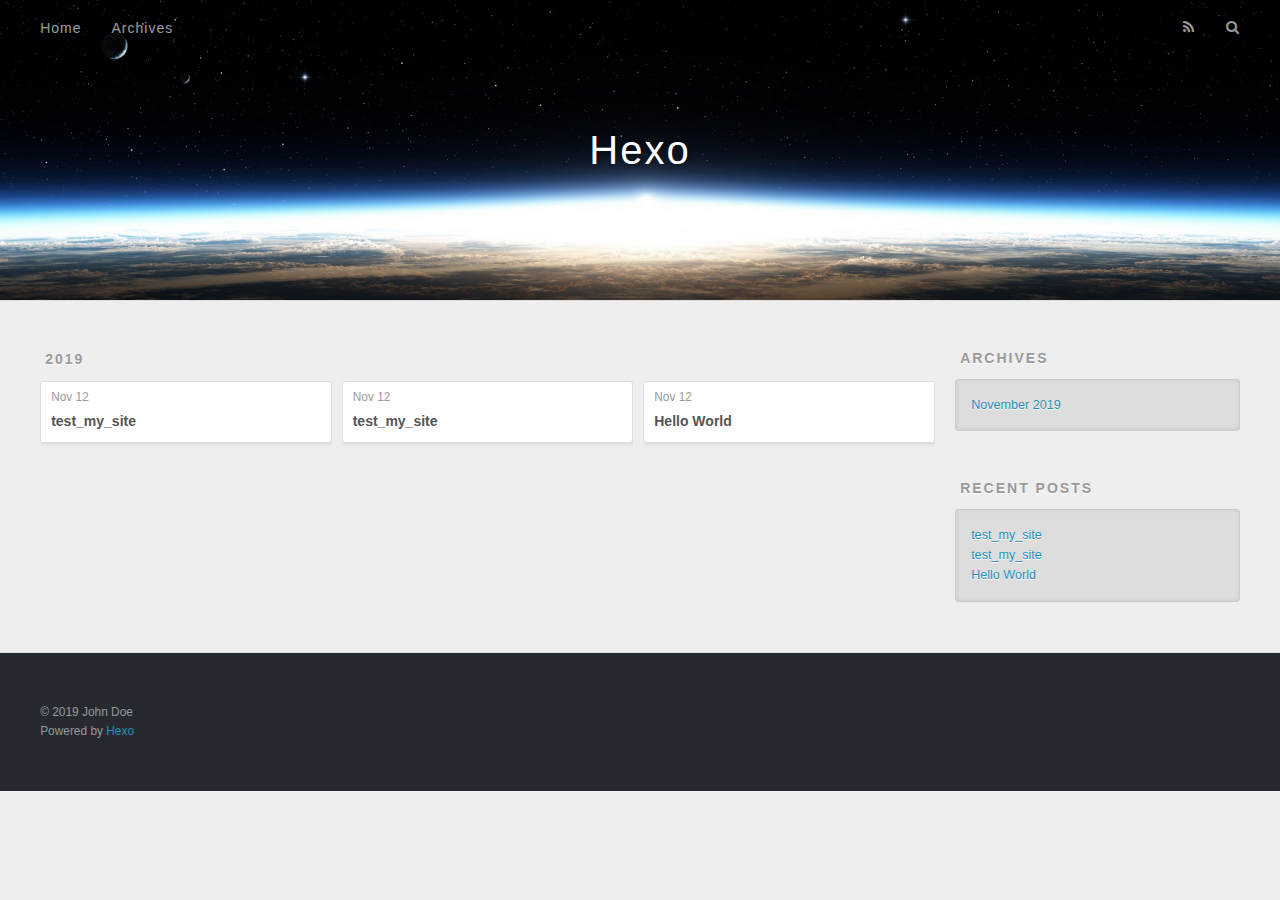
==== archives/index.html @ 9171f2c6 "Site updated: 2019-11-12 21:00:38" ====
<!DOCTYPE html>
<html>
<head>
  <meta charset="utf-8">
  

  
  <title>Archives | Hexo</title>
  <meta name="viewport" content="width=device-width, initial-scale=1, maximum-scale=1">
  <meta property="og:type" content="website">
<meta property="og:title" content="Hexo">
<meta property="og:url" content="http:&#x2F;&#x2F;yoursite.com&#x2F;archives&#x2F;index.html">
<meta property="og:site_name" content="Hexo">
<meta property="og:locale" content="en">
<meta name="twitter:card" content="summary">
  
    <link rel="alternate" href="/atom.xml" title="Hexo" type="application/atom+xml">
  
  
    <link rel="icon" href="/favicon.png">
  
  
    <link href="//fonts.googleapis.com/css?family=Source+Code+Pro" rel="stylesheet" type="text/css">
  
  <link rel="stylesheet" href="/css/style.css">
</head>

<body>
  <div id="container">
    <div id="wrap">
      <header id="header">
  <div id="banner"></div>
  <div id="header-outer" class="outer">
    <div id="header-title" class="inner">
      <h1 id="logo-wrap">
        <a href="/" id="logo">Hexo</a>
      </h1>
      
    </div>
    <div id="header-inner" class="inner">
      <nav id="main-nav">
        <a id="main-nav-toggle" class="nav-icon"></a>
        
          <a class="main-nav-link" href="/">Home</a>
        
          <a class="main-nav-link" href="/archives">Archives</a>
        
      </nav>
      <nav id="sub-nav">
        
          <a id="nav-rss-link" class="nav-icon" href="/atom.xml" title="RSS Feed"></a>
        
        <a id="nav-search-btn" class="nav-icon" title="Search"></a>
      </nav>
      <div id="search-form-wrap">
        <form action="//google.com/search" method="get" accept-charset="UTF-8" class="search-form"><input type="search" name="q" class="search-form-input" placeholder="Search"><button type="submit" class="search-form-submit">&#xF002;</button><input type="hidden" name="sitesearch" value="http://yoursite.com"></form>
      </div>
    </div>
  </div>
</header>
      <div class="outer">
        <section id="main">
  
  
    
    
      
      
      <section class="archives-wrap">
        <div class="archive-year-wrap">
          <a href="/archives/2019" class="archive-year">2019</a>
        </div>
        <div class="archives">
    
    <article class="archive-article archive-type-post">
  <div class="archive-article-inner">
    <header class="archive-article-header">
      <a href="/2019/11/12/test-my-site-1/" class="archive-article-date">
  <time datetime="2019-11-12T12:51:30.000Z" itemprop="datePublished">Nov 12</time>
</a>
      
  
    <h1 itemprop="name">
      <a class="archive-article-title" href="/2019/11/12/test-my-site-1/">test_my_site</a>
    </h1>
  

    </header>
  </div>
</article>
  
    
    
    <article class="archive-article archive-type-post">
  <div class="archive-article-inner">
    <header class="archive-article-header">
      <a href="/2019/11/12/test-my-site/" class="archive-article-date">
  <time datetime="2019-11-12T12:20:41.000Z" itemprop="datePublished">Nov 12</time>
</a>
      
  
    <h1 itemprop="name">
      <a class="archive-article-title" href="/2019/11/12/test-my-site/">test_my_site</a>
    </h1>
  

    </header>
  </div>
</article>
  
    
    
    <article class="archive-article archive-type-post">
  <div class="archive-article-inner">
    <header class="archive-article-header">
      <a href="/2019/11/12/hello-world/" class="archive-article-date">
  <time datetime="2019-11-12T12:18:09.065Z" itemprop="datePublished">Nov 12</time>
</a>
      
  
    <h1 itemprop="name">
      <a class="archive-article-title" href="/2019/11/12/hello-world/">Hello World</a>
    </h1>
  

    </header>
  </div>
</article>
  
  
    </div></section>
  


</section>
        
          <aside id="sidebar">
  
    

  
    

  
    
  
    
  <div class="widget-wrap">
    <h3 class="widget-title">Archives</h3>
    <div class="widget">
      <ul class="archive-list"><li class="archive-list-item"><a class="archive-list-link" href="/archives/2019/11/">November 2019</a></li></ul>
    </div>
  </div>


  
    
  <div class="widget-wrap">
    <h3 class="widget-title">Recent Posts</h3>
    <div class="widget">
      <ul>
        
          <li>
            <a href="/2019/11/12/test-my-site-1/">test_my_site</a>
          </li>
        
          <li>
            <a href="/2019/11/12/test-my-site/">test_my_site</a>
          </li>
        
          <li>
            <a href="/2019/11/12/hello-world/">Hello World</a>
          </li>
        
      </ul>
    </div>
  </div>

  
</aside>
        
      </div>
      <footer id="footer">
  
  <div class="outer">
    <div id="footer-info" class="inner">
      &copy; 2019 John Doe<br>
      Powered by <a href="http://hexo.io/" target="_blank">Hexo</a>
    </div>
  </div>
</footer>
    </div>
    <nav id="mobile-nav">
  
    <a href="/" class="mobile-nav-link">Home</a>
  
    <a href="/archives" class="mobile-nav-link">Archives</a>
  
</nav>
    

<script src="//ajax.googleapis.com/ajax/libs/jquery/2.0.3/jquery.min.js"></script>


  <link rel="stylesheet" href="/fancybox/jquery.fancybox.css">
  <script src="/fancybox/jquery.fancybox.pack.js"></script>


<script src="/js/script.js"></script>



  </div>
</body>
</html>
---- css/style.css ----
body {
  width: 100%;
}
body:before,
body:after {
  content: "";
  display: table;
}
body:after {
  clear: both;
}
html,
body,
div,
span,
applet,
object,
iframe,
h1,
h2,
h3,
h4,
h5,
h6,
p,
blockquote,
pre,
a,
abbr,
acronym,
address,
big,
cite,
code,
del,
dfn,
em,
img,
ins,
kbd,
q,
s,
samp,
small,
strike,
strong,
sub,
sup,
tt,
var,
dl,
dt,
dd,
ol,
ul,
li,
fieldset,
form,
label,
legend,
table,
caption,
tbody,
tfoot,
thead,
tr,
th,
td {
  margin: 0;
  padding: 0;
  border: 0;
  outline: 0;
  font-weight: inherit;
  font-style: inherit;
  font-family: inherit;
  font-size: 100%;
  vertical-align: baseline;
}
body {
  line-height: 1;
  color: #000;
  background: #fff;
}
ol,
ul {
  list-style: none;
}
table {
  border-collapse: separate;
  border-spacing: 0;
  vertical-align: middle;
}
caption,
th,
td {
  text-align: left;
  font-weight: normal;
  vertical-align: middle;
}
a img {
  border: none;
}
input,
button {
  margin: 0;
  padding: 0;
}
input::-moz-focus-inner,
button::-moz-focus-inner {
  border: 0;
  padding: 0;
}
@font-face {
  font-family: FontAwesome;
  font-style: normal;
  font-weight: normal;
  src: url("fonts/fontawesome-webfont.eot?v=#4.0.3");
  src: url("fonts/fontawesome-webfont.eot?#iefix&v=#4.0.3") format("embedded-opentype"), url("fonts/fontawesome-webfont.woff?v=#4.0.3") format("woff"), url("fonts/fontawesome-webfont.ttf?v=#4.0.3") format("truetype"), url("fonts/fontawesome-webfont.svg#fontawesomeregular?v=#4.0.3") format("svg");
}
html,
body,
#container {
  height: 100%;
}
body {
  background: #eee;
  font: 14px -apple-system, BlinkMacSystemFont, "Segoe UI", "Roboto", "Oxygen", "Ubuntu", "Cantarell", "Fira Sans", "Droid Sans", "Helvetica Neue", sans-serif;
  -webkit-text-size-adjust: 100%;
}
.outer {
  max-width: 1220px;
  margin: 0 auto;
  padding: 0 20px;
}
.outer:before,
.outer:after {
  content: "";
  display: table;
}
.outer:after {
  clear: both;
}
.inner {
  display: inline;
  float: left;
  width: 98.33333333333333%;
  margin: 0 0.833333333333333%;
}
.left,
.alignleft {
  float: left;
}
.right,
.alignright {
  float: right;
}
.clear {
  clear: both;
}
#container {
  position: relative;
}
.mobile-nav-on {
  overflow: hidden;
}
#wrap {
  height: 100%;
  width: 100%;
  position: absolute;
  top: 0;
  left: 0;
  -webkit-transition: 0.2s ease-out;
  -moz-transition: 0.2s ease-out;
  -ms-transition: 0.2s ease-out;
  transition: 0.2s ease-out;
  z-index: 1;
  background: #eee;
}
.mobile-nav-on #wrap {
  left: 280px;
}
@media screen and (min-width: 768px) {
  #main {
    display: inline;
    float: left;
    width: 73.33333333333333%;
    margin: 0 0.833333333333333%;
  }
}
.article-date,
.article-category-link,
.archive-year,
.widget-title {
  text-decoration: none;
  text-transform: uppercase;
  letter-spacing: 2px;
  color: #999;
  margin-bottom: 1em;
  margin-left: 5px;
  line-height: 1em;
  text-shadow: 0 1px #fff;
  font-weight: bold;
}
.article-inner,
.archive-article-inner {
  background: #fff;
  -webkit-box-shadow: 1px 2px 3px #ddd;
  box-shadow: 1px 2px 3px #ddd;
  border: 1px solid #ddd;
  border-radius: 3px;
}
.article-entry h1,
.widget h1 {
  font-size: 2em;
}
.article-entry h2,
.widget h2 {
  font-size: 1.5em;
}
.article-entry h3,
.widget h3 {
  font-size: 1.3em;
}
.article-entry h4,
.widget h4 {
  font-size: 1.2em;
}
.article-entry h5,
.widget h5 {
  font-size: 1em;
}
.article-entry h6,
.widget h6 {
  font-size: 1em;
  color: #999;
}
.article-entry hr,
.widget hr {
  border: 1px dashed #ddd;
}
.article-entry strong,
.widget strong {
  font-weight: bold;
}
.article-entry em,
.widget em,
.article-entry cite,
.widget cite {
  font-style: italic;
}
.article-entry sup,
.widget sup,
.article-entry sub,
.widget sub {
  font-size: 0.75em;
  line-height: 0;
  position: relative;
  vertical-align: baseline;
}
.article-entry sup,
.widget sup {
  top: -0.5em;
}
.article-entry sub,
.widget sub {
  bottom: -0.2em;
}
.article-entry small,
.widget small {
  font-size: 0.85em;
}
.article-entry acronym,
.widget acronym,
.article-entry abbr,
.widget abbr {
  border-bottom: 1px dotted;
}
.article-entry ul,
.widget ul,
.article-entry ol,
.widget ol,
.article-entry dl,
.widget dl {
  margin: 0 20px;
  line-height: 1.6em;
}
.article-entry ul ul,
.widget ul ul,
.article-entry ol ul,
.widget ol ul,
.article-entry ul ol,
.widget ul ol,
.article-entry ol ol,
.widget ol ol {
  margin-top: 0;
  margin-bottom: 0;
}
.article-entry ul,
.widget ul {
  list-style: disc;
}
.article-entry ol,
.widget ol {
  list-style: decimal;
}
.article-entry dt,
.widget dt {
  font-weight: bold;
}
#header {
  height: 300px;
  position: relative;
  border-bottom: 1px solid #ddd;
}
#header:before,
#header:after {
  content: "";
  position: absolute;
  left: 0;
  right: 0;
  height: 40px;
}
#header:before {
  top: 0;
  background: -webkit-linear-gradient(rgba(0,0,0,0.2), transparent);
  background: -moz-linear-gradient(rgba(0,0,0,0.2), transparent);
  background: -ms-linear-gradient(rgba(0,0,0,0.2), transparent);
  background: linear-gradient(rgba(0,0,0,0.2), transparent);
}
#header:after {
  bottom: 0;
  background: -webkit-linear-gradient(transparent, rgba(0,0,0,0.2));
  background: -moz-linear-gradient(transparent, rgba(0,0,0,0.2));
  background: -ms-linear-gradient(transparent, rgba(0,0,0,0.2));
  background: linear-gradient(transparent, rgba(0,0,0,0.2));
}
#header-outer {
  height: 100%;
  position: relative;
}
#header-inner {
  position: relative;
  overflow: hidden;
}
#banner {
  position: absolute;
  top: 0;
  left: 0;
  width: 100%;
  height: 100%;
  background: url("images/banner.jpg") center #000;
  -webkit-background-size: cover;
  -moz-background-size: cover;
  background-size: cover;
  z-index: -1;
}
#header-title {
  text-align: center;
  height: 40px;
  position: absolute;
  top: 50%;
  left: 0;
  margin-top: -20px;
}
#logo,
#subtitle {
  text-decoration: none;
  color: #fff;
  font-weight: 300;
  text-shadow: 0 1px 4px rgba(0,0,0,0.3);
}
#logo {
  font-size: 40px;
  line-height: 40px;
  letter-spacing: 2px;
}
#subtitle {
  font-size: 16px;
  line-height: 16px;
  letter-spacing: 1px;
}
#subtitle-wrap {
  margin-top: 16px;
}
#main-nav {
  float: left;
  margin-left: -15px;
}
.nav-icon,
.main-nav-link {
  float: left;
  color: #fff;
  opacity: 0.6;
  text-decoration: none;
  text-shadow: 0 1px rgba(0,0,0,0.2);
  -webkit-transition: opacity 0.2s;
  -moz-transition: opacity 0.2s;
  -ms-transition: opacity 0.2s;
  transition: opacity 0.2s;
  display: block;
  padding: 20px 15px;
}
.nav-icon:hover,
.main-nav-link:hover {
  opacity: 1;
}
.nav-icon {
  font-family: FontAwesome;
  text-align: center;
  font-size: 14px;
  width: 14px;
  height: 14px;
  padding: 20px 15px;
  position: relative;
  cursor: pointer;
}
.main-nav-link {
  font-weight: 300;
  letter-spacing: 1px;
}
@media screen and (max-width: 479px) {
  .main-nav-link {
    display: none;
  }
}
#main-nav-toggle {
  display: none;
}
#main-nav-toggle:before {
  content: "\f0c9";
}
@media screen and (max-width: 479px) {
  #main-nav-toggle {
    display: block;
  }
}
#sub-nav {
  float: right;
  margin-right: -15px;
}
#nav-rss-link:before {
  content: "\f09e";
}
#nav-search-btn:before {
  content: "\f002";
}
#search-form-wrap {
  position: absolute;
  top: 15px;
  width: 150px;
  height: 30px;
  right: -150px;
  opacity: 0;
  -webkit-transition: 0.2s ease-out;
  -moz-transition: 0.2s ease-out;
  -ms-transition: 0.2s ease-out;
  transition: 0.2s ease-out;
}
#search-form-wrap.on {
  opacity: 1;
  right: 0;
}
@media screen and (max-width: 479px) {
  #search-form-wrap {
    width: 100%;
    right: -100%;
  }
}
.search-form {
  position: absolute;
  top: 0;
  left: 0;
  right: 0;
  background: #fff;
  padding: 5px 15px;
  border-radius: 15px;
  -webkit-box-shadow: 0 0 10px rgba(0,0,0,0.3);
  box-shadow: 0 0 10px rgba(0,0,0,0.3);
}
.search-form-input {
  border: none;
  background: none;
  color: #555;
  width: 100%;
  font: 13px -apple-system, BlinkMacSystemFont, "Segoe UI", "Roboto", "Oxygen", "Ubuntu", "Cantarell", "Fira Sans", "Droid Sans", "Helvetica Neue", sans-serif;
  outline: none;
}
.search-form-input::-webkit-search-results-decoration,
.search-form-input::-webkit-search-cancel-button {
  -webkit-appearance: none;
}
.search-form-submit {
  position: absolute;
  top: 50%;
  right: 10px;
  margin-top: -7px;
  font: 13px FontAwesome;
  border: none;
  background: none;
  color: #bbb;
  cursor: pointer;
}
.search-form-submit:hover,
.search-form-submit:focus {
  color: #777;
}
.article {
  margin: 50px 0;
}
.article-inner {
  overflow: hidden;
}
.article-meta:before,
.article-meta:after {
  content: "";
  display: table;
}
.article-meta:after {
  clear: both;
}
.article-date {
  float: left;
}
.article-category {
  float: left;
  line-height: 1em;
  color: #ccc;
  text-shadow: 0 1px #fff;
  margin-left: 8px;
}
.article-category:before {
  content: "\2022";
}
.article-category-link {
  margin: 0 12px 1em;
}
.article-header {
  padding: 20px 20px 0;
}
.article-title {
  text-decoration: none;
  font-size: 2em;
  font-weight: bold;
  color: #555;
  line-height: 1.1em;
  -webkit-transition: color 0.2s;
  -moz-transition: color 0.2s;
  -ms-transition: color 0.2s;
  transition: color 0.2s;
}
a.article-title:hover {
  color: #258fb8;
}
.article-entry {
  color: #555;
  padding: 0 20px;
}
.article-entry:before,
.article-entry:after {
  content: "";
  display: table;
}
.article-entry:after {
  clear: both;
}
.article-entry p,
.article-entry table {
  line-height: 1.6em;
  margin: 1.6em 0;
}
.article-entry h1,
.article-entry h2,
.article-entry h3,
.article-entry h4,
.article-entry h5,
.article-entry h6 {
  font-weight: bold;
}
.article-entry h1,
.article-entry h2,
.article-entry h3,
.article-entry h4,
.article-entry h5,
.article-entry h6 {
  line-height: 1.1em;
  margin: 1.1em 0;
}
.article-entry a {
  color: #258fb8;
  text-decoration: none;
}
.article-entry a:hover {
  text-decoration: underline;
}
.article-entry ul,
.article-entry ol,
.article-entry dl {
  margin-top: 1.6em;
  margin-bottom: 1.6em;
}
.article-entry img,
.article-entry video {
  max-width: 100%;
  height: auto;
  display: block;
  margin: auto;
}
.article-entry iframe {
  border: none;
}
.article-entry table {
  width: 100%;
  border-collapse: collapse;
  border-spacing: 0;
}
.article-entry th {
  font-weight: bold;
  border-bottom: 3px solid #ddd;
  padding-bottom: 0.5em;
}
.article-entry td {
  border-bottom: 1px solid #ddd;
  padding: 10px 0;
}
.article-entry blockquote {
  font-family: Georgia, "Times New Roman", serif;
  font-size: 1.4em;
  margin: 1.6em 20px;
  text-align: center;
}
.article-entry blockquote footer {
  font-size: 14px;
  margin: 1.6em 0;
  font-family: -apple-system, BlinkMacSystemFont, "Segoe UI", "Roboto", "Oxygen", "Ubuntu", "Cantarell", "Fira Sans", "Droid Sans", "Helvetica Neue", sans-serif;
}
.article-entry blockquote footer cite:before {
  content: "—";
  padding: 0 0.5em;
}
.article-entry .pullquote {
  text-align: left;
  width: 45%;
  margin: 0;
}
.article-entry .pullquote.left {
  margin-left: 0.5em;
  margin-right: 1em;
}
.article-entry .pullquote.right {
  margin-right: 0.5em;
  margin-left: 1em;
}
.article-entry .caption {
  color: #999;
  display: block;
  font-size: 0.9em;
  margin-top: 0.5em;
  position: relative;
  text-align: center;
}
.article-entry .video-container {
  position: relative;
  padding-top: 56.25%;
  height: 0;
  overflow: hidden;
}
.article-entry .video-container iframe,
.article-entry .video-container object,
.article-entry .video-container embed {
  position: absolute;
  top: 0;
  left: 0;
  width: 100%;
  height: 100%;
  margin-top: 0;
}
.article-more-link a {
  display: inline-block;
  line-height: 1em;
  padding: 6px 15px;
  border-radius: 15px;
  background: #eee;
  color: #999;
  text-shadow: 0 1px #fff;
  text-decoration: none;
}
.article-more-link a:hover {
  background: #258fb8;
  color: #fff;
  text-decoration: none;
  text-shadow: 0 1px #1e7293;
}
.article-footer {
  font-size: 0.85em;
  line-height: 1.6em;
  border-top: 1px solid #ddd;
  padding-top: 1.6em;
  margin: 0 20px 20px;
}
.article-footer:before,
.article-footer:after {
  content: "";
  display: table;
}
.article-footer:after {
  clear: both;
}
.article-footer a {
  color: #999;
  text-decoration: none;
}
.article-footer a:hover {
  color: #555;
}
.article-tag-list-item {
  float: left;
  margin-right: 10px;
}
.article-tag-list-link:before {
  content: "#";
}
.article-comment-link {
  float: right;
}
.article-comment-link:before {
  content: "\f075";
  font-family: FontAwesome;
  padding-right: 8px;
}
.article-share-link {
  cursor: pointer;
  float: right;
  margin-left: 20px;
}
.article-share-link:before {
  content: "\f064";
  font-family: FontAwesome;
  padding-right: 6px;
}
#article-nav {
  position: relative;
}
#article-nav:before,
#article-nav:after {
  content: "";
  display: table;
}
#article-nav:after {
  clear: both;
}
@media screen and (min-width: 768px) {
  #article-nav {
    margin: 50px 0;
  }
  #article-nav:before {
    width: 8px;
    height: 8px;
    position: absolute;
    top: 50%;
    left: 50%;
    margin-top: -4px;
    margin-left: -4px;
    content: "";
    border-radius: 50%;
    background: #ddd;
    -webkit-box-shadow: 0 1px 2px #fff;
    box-shadow: 0 1px 2px #fff;
  }
}
.article-nav-link-wrap {
  text-decoration: none;
  text-shadow: 0 1px #fff;
  color: #999;
  -webkit-box-sizing: border-box;
  -moz-box-sizing: border-box;
  box-sizing: border-box;
  margin-top: 50px;
  text-align: center;
  display: block;
}
.article-nav-link-wrap:hover {
  color: #555;
}
@media screen and (min-width: 768px) {
  .article-nav-link-wrap {
    width: 50%;
    margin-top: 0;
  }
}
@media screen and (min-width: 768px) {
  #article-nav-newer {
    float: left;
    text-align: right;
    padding-right: 20px;
  }
}
@media screen and (min-width: 768px) {
  #article-nav-older {
    float: right;
    text-align: left;
    padding-left: 20px;
  }
}
.article-nav-caption {
  text-transform: uppercase;
  letter-spacing: 2px;
  color: #ddd;
  line-height: 1em;
  font-weight: bold;
}
#article-nav-newer .article-nav-caption {
  margin-right: -2px;
}
.article-nav-title {
  font-size: 0.85em;
  line-height: 1.6em;
  margin-top: 0.5em;
}
.article-share-box {
  position: absolute;
  display: none;
  background: #fff;
  -webkit-box-shadow: 1px 2px 10px rgba(0,0,0,0.2);
  box-shadow: 1px 2px 10px rgba(0,0,0,0.2);
  border-radius: 3px;
  margin-left: -145px;
  overflow: hidden;
  z-index: 1;
}
.article-share-box.on {
  display: block;
}
.article-share-input {
  width: 100%;
  background: none;
  -webkit-box-sizing: border-box;
  -moz-box-sizing: border-box;
  box-sizing: border-box;
  font: 14px -apple-system, BlinkMacSystemFont, "Segoe UI", "Roboto", "Oxygen", "Ubuntu", "Cantarell", "Fira Sans", "Droid Sans", "Helvetica Neue", sans-serif;
  padding: 0 15px;
  color: #555;
  outline: none;
  border: 1px solid #ddd;
  border-radius: 3px 3px 0 0;
  height: 36px;
  line-height: 36px;
}
.article-share-links {
  background: #eee;
}
.article-share-links:before,
.article-share-links:after {
  content: "";
  display: table;
}
.article-share-links:after {
  clear: both;
}
.article-share-twitter,
.article-share-facebook,
.article-share-pinterest,
.article-share-google {
  width: 50px;
  height: 36px;
  display: block;
  float: left;
  position: relative;
  color: #999;
  text-shadow: 0 1px #fff;
}
.article-share-twitter:before,
.article-share-facebook:before,
.article-share-pinterest:before,
.article-share-google:before {
  font-size: 20px;
  font-family: FontAwesome;
  width: 20px;
  height: 20px;
  position: absolute;
  top: 50%;
  left: 50%;
  margin-top: -10px;
  margin-left: -10px;
  text-align: center;
}
.article-share-twitter:hover,
.article-share-facebook:hover,
.article-share-pinterest:hover,
.article-share-google:hover {
  color: #fff;
}
.article-share-twitter:before {
  content: "\f099";
}
.article-share-twitter:hover {
  background: #00aced;
  text-shadow: 0 1px #008abe;
}
.article-share-facebook:before {
  content: "\f09a";
}
.article-share-facebook:hover {
  background: #3b5998;
  text-shadow: 0 1px #2f477a;
}
.article-share-pinterest:before {
  content: "\f0d2";
}
.article-share-pinterest:hover {
  background: #cb2027;
  text-shadow: 0 1px #a21a1f;
}
.article-share-google:before {
  content: "\f0d5";
}
.article-share-google:hover {
  background: #dd4b39;
  text-shadow: 0 1px #be3221;
}
.article-gallery {
  background: #000;
  position: relative;
}
.article-gallery-photos {
  position: relative;
  overflow: hidden;
}
.article-gallery-img {
  display: none;
  max-width: 100%;
}
.article-gallery-img:first-child {
  display: block;
}
.article-gallery-img.loaded {
  position: absolute;
  display: block;
}
.article-gallery-img img {
  display: block;
  max-width: 100%;
  margin: 0 auto;
}
#comments {
  background: #fff;
  -webkit-box-shadow: 1px 2px 3px #ddd;
  box-shadow: 1px 2px 3px #ddd;
  padding: 20px;
  border: 1px solid #ddd;
  border-radius: 3px;
  margin: 50px 0;
}
#comments a {
  color: #258fb8;
}
.archives-wrap {
  margin: 50px 0;
}
.archives:before,
.archives:after {
  content: "";
  display: table;
}
.archives:after {
  clear: both;
}
.archive-year-wrap {
  margin-bottom: 1em;
}
.archives {
  -webkit-column-gap: 10px;
  -moz-column-gap: 10px;
  column-gap: 10px;
}
@media screen and (min-width: 480px) and (max-width: 767px) {
  .archives {
    -webkit-column-count: 2;
    -moz-column-count: 2;
    column-count: 2;
  }
}
@media screen and (min-width: 768px) {
  .archives {
    -webkit-column-count: 3;
    -moz-column-count: 3;
    column-count: 3;
  }
}
.archive-article {
  -webkit-column-break-inside: avoid;
  page-break-inside: avoid;
  overflow: hidden;
  break-inside: avoid-column;
}
.archive-article-inner {
  padding: 10px;
  margin-bottom: 15px;
}
.archive-article-title {
  text-decoration: none;
  font-weight: bold;
  color: #555;
  -webkit-transition: color 0.2s;
  -moz-transition: color 0.2s;
  -ms-transition: color 0.2s;
  transition: color 0.2s;
  line-height: 1.6em;
}
.archive-article-title:hover {
  color: #258fb8;
}
.archive-article-footer {
  margin-top: 1em;
}
.archive-article-date {
  color: #999;
  text-decoration: none;
  font-size: 0.85em;
  line-height: 1em;
  margin-bottom: 0.5em;
  display: block;
}
#page-nav {
  margin: 50px auto;
  background: #fff;
  -webkit-box-shadow: 1px 2px 3px #ddd;
  box-shadow: 1px 2px 3px #ddd;
  border: 1px solid #ddd;
  border-radius: 3px;
  text-align: center;
  color: #999;
  overflow: hidden;
}
#page-nav:before,
#page-nav:after {
  content: "";
  display: table;
}
#page-nav:after {
  clear: both;
}
#page-nav a,
#page-nav span {
  padding: 10px 20px;
  line-height: 1;
  height: 2ex;
}
#page-nav a {
  color: #999;
  text-decoration: none;
}
#page-nav a:hover {
  background: #999;
  color: #fff;
}
#page-nav .prev {
  float: left;
}
#page-nav .next {
  float: right;
}
#page-nav .page-number {
  display: inline-block;
}
@media screen and (max-width: 479px) {
  #page-nav .page-number {
    display: none;
  }
}
#page-nav .current {
  color: #555;
  font-weight: bold;
}
#page-nav .space {
  color: #ddd;
}
#footer {
  background: #262a30;
  padding: 50px 0;
  border-top: 1px solid #ddd;
  color: #999;
}
#footer a {
  color: #258fb8;
  text-decoration: none;
}
#footer a:hover {
  text-decoration: underline;
}
#footer-info {
  line-height: 1.6em;
  font-size: 0.85em;
}
.article-entry pre,
.article-entry .highlight {
  background: #2d2d2d;
  margin: 0 -20px;
  padding: 15px 20px;
  border-style: solid;
  border-color: #ddd;
  border-width: 1px 0;
  overflow: auto;
  color: #ccc;
  line-height: 22.400000000000002px;
}
.article-entry .highlight .gutter pre,
.article-entry .gist .gist-file .gist-data .line-numbers {
  color: #666;
  font-size: 0.85em;
}
.article-entry pre,
.article-entry code {
  font-family: "Source Code Pro", Consolas, Monaco, Menlo, Consolas, monospace;
}
.article-entry code {
  background: #eee;
  text-shadow: 0 1px #fff;
  padding: 0 0.3em;
}
.article-entry pre code {
  background: none;
  text-shadow: none;
  padding: 0;
}
.article-entry .highlight pre {
  border: none;
  margin: 0;
  padding: 0;
}
.article-entry .highlight table {
  margin: 0;
  width: auto;
}
.article-entry .highlight td {
  border: none;
  padding: 0;
}
.article-entry .highlight figcaption {
  font-size: 0.85em;
  color: #999;
  line-height: 1em;
  margin-bottom: 1em;
}
.article-entry .highlight figcaption:before,
.article-entry .highlight figcaption:after {
  content: "";
  display: table;
}
.article-entry .highlight figcaption:after {
  clear: both;
}
.article-entry .highlight figcaption a {
  float: right;
}
.article-entry .highlight .gutter pre {
  text-align: right;
  padding-right: 20px;
}
.article-entry .highlight .line {
  height: 22.400000000000002px;
}
.article-entry .highlight .line.marked {
  background: #515151;
}
.article-entry .gist {
  margin: 0 -20px;
  border-style: solid;
  border-color: #ddd;
  border-width: 1px 0;
  background: #2d2d2d;
  padding: 15px 20px 15px 0;
}
.article-entry .gist .gist-file {
  border: none;
  font-family: "Source Code Pro", Consolas, Monaco, Menlo, Consolas, monospace;
  margin: 0;
}
.article-entry .gist .gist-file .gist-data {
  background: none;
  border: none;
}
.article-entry .gist .gist-file .gist-data .line-numbers {
  background: none;
  border: none;
  padding: 0 20px 0 0;
}
.article-entry .gist .gist-file .gist-data .line-data {
  padding: 0 !important;
}
.article-entry .gist .gist-file .highlight {
  margin: 0;
  padding: 0;
  border: none;
}
.article-entry .gist .gist-file .gist-meta {
  background: #2d2d2d;
  color: #999;
  font: 0.85em -apple-system, BlinkMacSystemFont, "Segoe UI", "Roboto", "Oxygen", "Ubuntu", "Cantarell", "Fira Sans", "Droid Sans", "Helvetica Neue", sans-serif;
  text-shadow: 0 0;
  padding: 0;
  margin-top: 1em;
  margin-left: 20px;
}
.article-entry .gist .gist-file .gist-meta a {
  color: #258fb8;
  font-weight: normal;
}
.article-entry .gist .gist-file .gist-meta a:hover {
  text-decoration: underline;
}
pre .comment,
pre .title {
  color: #999;
}
pre .variable,
pre .attribute,
pre .tag,
pre .regexp,
pre .ruby .constant,
pre .xml .tag .title,
pre .xml .pi,
pre .xml .doctype,
pre .html .doctype,
pre .css .id,
pre .css .class,
pre .css .pseudo {
  color: #f2777a;
}
pre .number,
pre .preprocessor,
pre .built_in,
pre .literal,
pre .params,
pre .constant {
  color: #f99157;
}
pre .class,
pre .ruby .class .title,
pre .css .rules .attribute {
  color: #9c9;
}
pre .string,
pre .value,
pre .inheritance,
pre .header,
pre .ruby .symbol,
pre .xml .cdata {
  color: #9c9;
}
pre .css .hexcolor {
  color: #6cc;
}
pre .function,
pre .python .decorator,
pre .python .title,
pre .ruby .function .title,
pre .ruby .title .keyword,
pre .perl .sub,
pre .javascript .title,
pre .coffeescript .title {
  color: #69c;
}
pre .keyword,
pre .javascript .function {
  color: #c9c;
}
@media screen and (max-width: 479px) {
  #mobile-nav {
    position: absolute;
    top: 0;
    left: 0;
    width: 280px;
    height: 100%;
    background: #191919;
    border-right: 1px solid #fff;
  }
}
@media screen and (max-width: 479px) {
  .mobile-nav-link {
    display: block;
    color: #999;
    text-decoration: none;
    padding: 15px 20px;
    font-weight: bold;
  }
  .mobile-nav-link:hover {
    color: #fff;
  }
}
@media screen and (min-width: 768px) {
  #sidebar {
    display: inline;
    float: left;
    width: 23.333333333333332%;
    margin: 0 0.833333333333333%;
  }
}
.widget-wrap {
  margin: 50px 0;
}
.widget {
  color: #777;
  text-shadow: 0 1px #fff;
  background: #ddd;
  -webkit-box-shadow: 0 -1px 4px #ccc inset;
  box-shadow: 0 -1px 4px #ccc inset;
  border: 1px solid #ccc;
  padding: 15px;
  border-radius: 3px;
}
.widget a {
  color: #258fb8;
  text-decoration: none;
}
.widget a:hover {
  text-decoration: underline;
}
.widget ul ul,
.widget ol ul,
.widget dl ul,
.widget ul ol,
.widget ol ol,
.widget dl ol,
.widget ul dl,
.widget ol dl,
.widget dl dl {
  margin-left: 15px;
  list-style: disc;
}
.widget {
  line-height: 1.6em;
  word-wrap: break-word;
  font-size: 0.9em;
}
.widget ul,
.widget ol {
  list-style: none;
  margin: 0;
}
.widget ul ul,
.widget ol ul,
.widget ul ol,
.widget ol ol {
  margin: 0 20px;
}
.widget ul ul,
.widget ol ul {
  list-style: disc;
}
.widget ul ol,
.widget ol ol {
  list-style: decimal;
}
.category-list-count,
.tag-list-count,
.archive-list-count {
  padding-left: 5px;
  color: #999;
  font-size: 0.85em;
}
.category-list-count:before,
.tag-list-count:before,
.archive-list-count:before {
  content: "(";
}
.category-list-count:after,
.tag-list-count:after,
.archive-list-count:after {
  content: ")";
}
.tagcloud a {
  margin-right: 5px;
  display: inline-block;
}
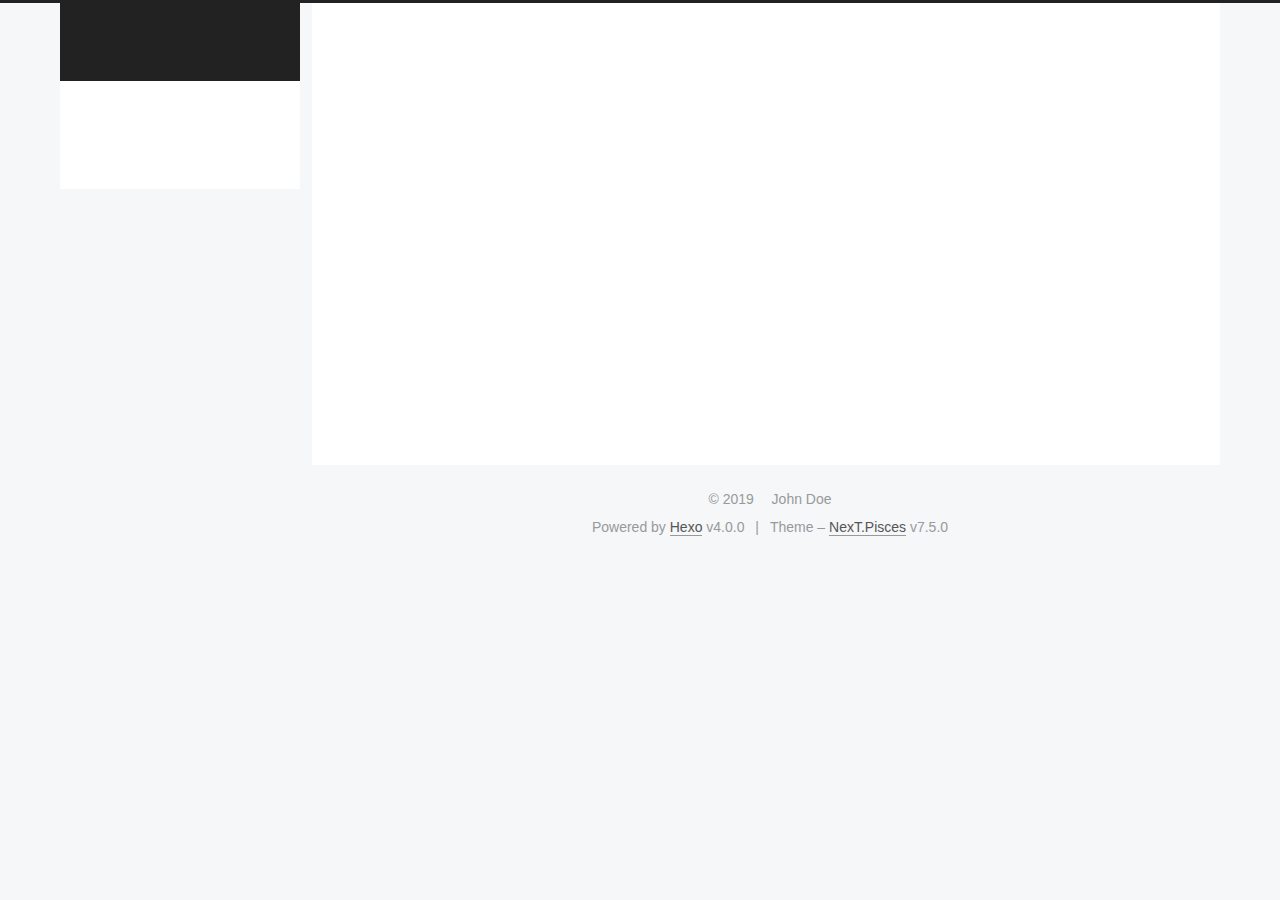
==== commit c298eb13: "Site updated: 2019-11-13 10:43:15" ====
--- a/archives/index.html
+++ b/archives/index.html
@@ -1,215 +1,386 @@
 <!DOCTYPE html>
-<html>
+<html lang="en">
 <head>
-  <meta charset="utf-8">
-  
-
-  
-  <title>Archives | Hexo</title>
-  <meta name="viewport" content="width=device-width, initial-scale=1, maximum-scale=1">
+  <meta charset="UTF-8">
+<meta name="viewport" content="width=device-width, initial-scale=1, maximum-scale=2">
+<meta name="theme-color" content="#222">
+<meta name="generator" content="Hexo 4.0.0">
+  <link rel="apple-touch-icon" sizes="180x180" href="/images/apple-touch-icon-next.png">
+  <link rel="icon" type="image/png" sizes="32x32" href="/images/favicon-32x32-next.png">
+  <link rel="icon" type="image/png" sizes="16x16" href="/images/favicon-16x16-next.png">
+  <link rel="mask-icon" href="/images/logo.svg" color="#222">
+  <link rel="alternate" href="/atom.xml" title="Hexo" type="application/atom+xml">
+
+<link rel="stylesheet" href="/css/main.css">
+
+
+<link rel="stylesheet" href="/lib/font-awesome/css/font-awesome.min.css">
+
+
+<script id="hexo-configurations">
+  var NexT = window.NexT || {};
+  var CONFIG = {
+    root: '/',
+    scheme: 'Pisces',
+    version: '7.5.0',
+    exturl: false,
+    sidebar: {"position":"left","display":"post","offset":12,"onmobile":false},
+    copycode: {"enable":false,"show_result":false,"style":null},
+    back2top: {"enable":true,"sidebar":false,"scrollpercent":false},
+    bookmark: {"enable":false,"color":"#222","save":"auto"},
+    fancybox: false,
+    mediumzoom: false,
+    lazyload: false,
+    pangu: false,
+    algolia: {
+      appID: '',
+      apiKey: '',
+      indexName: '',
+      hits: {"per_page":10},
+      labels: {"input_placeholder":"Search for Posts","hits_empty":"We didn't find any results for the search: ${query}","hits_stats":"${hits} results found in ${time} ms"}
+    },
+    localsearch: {"enable":false,"trigger":"auto","top_n_per_article":1,"unescape":false,"preload":false},
+    path: '',
+    motion: {"enable":true,"async":false,"transition":{"post_block":"fadeIn","post_header":"slideDownIn","post_body":"slideDownIn","coll_header":"slideLeftIn","sidebar":"slideUpIn"}},
+    translation: {
+      copy_button: 'Copy',
+      copy_success: 'Copied',
+      copy_failure: 'Copy failed'
+    },
+    sidebarPadding: 40
+  };
+</script>
+
   <meta property="og:type" content="website">
 <meta property="og:title" content="Hexo">
 <meta property="og:url" content="http:&#x2F;&#x2F;yoursite.com&#x2F;archives&#x2F;index.html">
 <meta property="og:site_name" content="Hexo">
 <meta property="og:locale" content="en">
 <meta name="twitter:card" content="summary">
-  
-    <link rel="alternate" href="/atom.xml" title="Hexo" type="application/atom+xml">
-  
-  
-    <link rel="icon" href="/favicon.png">
-  
-  
-    <link href="//fonts.googleapis.com/css?family=Source+Code+Pro" rel="stylesheet" type="text/css">
-  
-  <link rel="stylesheet" href="/css/style.css">
+
+<link rel="canonical" href="http://yoursite.com/archives/">
+
+
+<script id="page-configurations">
+  // https://hexo.io/docs/variables.html
+  CONFIG.page = {
+    sidebar: "",
+    isHome: false,
+    isPost: false,
+    isPage: false,
+    isArchive: true
+  };
+</script>
+
+  <title>Archive | Hexo</title>
+  
+
+
+
+
+
+
+  <noscript>
+  <style>
+  .use-motion .brand,
+  .use-motion .menu-item,
+  .sidebar-inner,
+  .use-motion .post-block,
+  .use-motion .pagination,
+  .use-motion .comments,
+  .use-motion .post-header,
+  .use-motion .post-body,
+  .use-motion .collection-header { opacity: initial; }
+
+  .use-motion .site-title,
+  .use-motion .site-subtitle {
+    opacity: initial;
+    top: initial;
+  }
+
+  .use-motion .logo-line-before i { left: initial; }
+  .use-motion .logo-line-after i { right: initial; }
+  </style>
+</noscript>
+
 </head>
 
-<body>
-  <div id="container">
-    <div id="wrap">
-      <header id="header">
-  <div id="banner"></div>
-  <div id="header-outer" class="outer">
-    <div id="header-title" class="inner">
-      <h1 id="logo-wrap">
-        <a href="/" id="logo">Hexo</a>
-      </h1>
+<body itemscope itemtype="http://schema.org/WebPage">
+  <div class="container use-motion">
+    <div class="headband"></div>
+
+    <header class="header" itemscope itemtype="http://schema.org/WPHeader">
+      <div class="header-inner"><div class="site-brand-container">
+  <div class="site-meta">
+
+    <div>
+      <a href="/" class="brand" rel="start">
+        <span class="logo-line-before"><i></i></span>
+        <span class="site-title">Hexo</span>
+        <span class="logo-line-after"><i></i></span>
+      </a>
+    </div>
+  </div>
+
+  <div class="site-nav-toggle">
+    <div class="toggle" aria-label="Toggle navigation bar">
+      <span class="toggle-line toggle-line-first"></span>
+      <span class="toggle-line toggle-line-middle"></span>
+      <span class="toggle-line toggle-line-last"></span>
+    </div>
+  </div>
+</div>
+
+
+<nav class="site-nav">
+  
+  <ul id="menu" class="menu">
+        <li class="menu-item menu-item-home">
+
+    <a href="/" rel="section"><i class="fa fa-fw fa-home"></i>Home</a>
+
+  </li>
+        <li class="menu-item menu-item-archives">
+
+    <a href="/archives/" rel="section"><i class="fa fa-fw fa-archive"></i>Archives</a>
+
+  </li>
+  </ul>
+
+</nav>
+</div>
+    </header>
+
+    
+  <div class="back-to-top">
+    <i class="fa fa-arrow-up"></i>
+    <span>0%</span>
+  </div>
+
+
+    <main class="main">
+      <div class="main-inner">
+        <div class="content-wrap">
+          
+
+          <div class="content">
+            
+
+  
+  
+  
+  <div class="post-block">
+    <div class="posts-collapse">
+      <div class="collection-title">
+        <span class="collection-header">Um..! 3 posts in total. Keep on posting.</span>
+      </div>
+
       
-    </div>
-    <div id="header-inner" class="inner">
-      <nav id="main-nav">
-        <a id="main-nav-toggle" class="nav-icon"></a>
+    <div class="collection-year">
+      <h1 class="collection-header">2019</h1>
+    </div>
+
+  <article itemscope itemtype="http://schema.org/Article">
+    <header class="post-header">
+
+      <div class="post-meta">
+        <time itemprop="dateCreated"
+              datetime="2019-11-12T20:51:30+08:00"
+              content="2019-11-12">
+          11-12
+        </time>
+      </div>
+
+      <h2 class="post-title">
+          <a class="post-title-link" href="/2019/11/12/test-my-site-1/" itemprop="url">
+            <span itemprop="name">test_my_site</span>
+          </a>
+      </h2>
+
+    </header>
+  </article>
+
+  <article itemscope itemtype="http://schema.org/Article">
+    <header class="post-header">
+
+      <div class="post-meta">
+        <time itemprop="dateCreated"
+              datetime="2019-11-12T20:20:41+08:00"
+              content="2019-11-12">
+          11-12
+        </time>
+      </div>
+
+      <h2 class="post-title">
+          <a class="post-title-link" href="/2019/11/12/test-my-site/" itemprop="url">
+            <span itemprop="name">test_my_site</span>
+          </a>
+      </h2>
+
+    </header>
+  </article>
+
+  <article itemscope itemtype="http://schema.org/Article">
+    <header class="post-header">
+
+      <div class="post-meta">
+        <time itemprop="dateCreated"
+              datetime="2019-11-12T20:18:09+08:00"
+              content="2019-11-12">
+          11-12
+        </time>
+      </div>
+
+      <h2 class="post-title">
+          <a class="post-title-link" href="/2019/11/12/hello-world/" itemprop="url">
+            <span itemprop="name">Hello World</span>
+          </a>
+      </h2>
+
+    </header>
+  </article>
+
+
+    </div>
+  </div>
+  
+  
+  
+
+  
+
+
+
+          </div>
+          
+
+        </div>
+          
+  
+  <div class="toggle sidebar-toggle">
+    <span class="toggle-line toggle-line-first"></span>
+    <span class="toggle-line toggle-line-middle"></span>
+    <span class="toggle-line toggle-line-last"></span>
+  </div>
+
+  <aside class="sidebar">
+    <div class="sidebar-inner">
+
+      <ul class="sidebar-nav motion-element">
+        <li class="sidebar-nav-toc">
+          Table of Contents
+        </li>
+        <li class="sidebar-nav-overview">
+          Overview
+        </li>
+      </ul>
+
+      <!--noindex-->
+      <div class="post-toc-wrap sidebar-panel">
+      </div>
+      <!--/noindex-->
+
+      <div class="site-overview-wrap sidebar-panel">
+        <div class="site-author motion-element" itemprop="author" itemscope itemtype="http://schema.org/Person">
+  <p class="site-author-name" itemprop="name">John Doe</p>
+  <div class="site-description" itemprop="description"></div>
+</div>
+<div class="site-state-wrap motion-element">
+  <nav class="site-state">
+      <div class="site-state-item site-state-posts">
+          <a href="/archives/">
         
-          <a class="main-nav-link" href="/">Home</a>
+          <span class="site-state-item-count">3</span>
+          <span class="site-state-item-name">posts</span>
+        </a>
+      </div>
+  </nav>
+</div>
+  <div class="feed-link motion-element">
+    <a href="/atom.xml" rel="alternate">
+      <i class="fa fa-rss"></i>RSS
+    </a>
+  </div>
+
+
+
+      </div>
+
+    </div>
+  </aside>
+  <div id="sidebar-dimmer"></div>
+
+
+      </div>
+    </main>
+
+    <footer class="footer">
+      <div class="footer-inner">
         
-          <a class="main-nav-link" href="/archives">Archives</a>
+
+<div class="copyright">
+  
+  &copy; 
+  <span itemprop="copyrightYear">2019</span>
+  <span class="with-love">
+    <i class="fa fa-user"></i>
+  </span>
+  <span class="author" itemprop="copyrightHolder">John Doe</span>
+</div>
+  <div class="powered-by">Powered by <a href="https://hexo.io/" class="theme-link" rel="noopener" target="_blank">Hexo</a> v4.0.0
+  </div>
+  <span class="post-meta-divider">|</span>
+  <div class="theme-info">Theme – <a href="https://pisces.theme-next.org/" class="theme-link" rel="noopener" target="_blank">NexT.Pisces</a> v7.5.0
+  </div>
+
         
-      </nav>
-      <nav id="sub-nav">
+
+
+
+
+
+
+
+
+
+
+
+
         
-          <a id="nav-rss-link" class="nav-icon" href="/atom.xml" title="RSS Feed"></a>
-        
-        <a id="nav-search-btn" class="nav-icon" title="Search"></a>
-      </nav>
-      <div id="search-form-wrap">
-        <form action="//google.com/search" method="get" accept-charset="UTF-8" class="search-form"><input type="search" name="q" class="search-form-input" placeholder="Search"><button type="submit" class="search-form-submit">&#xF002;</button><input type="hidden" name="sitesearch" value="http://yoursite.com"></form>
-      </div>
-    </div>
-  </div>
-</header>
-      <div class="outer">
-        <section id="main">
-  
-  
-    
-    
-      
-      
-      <section class="archives-wrap">
-        <div class="archive-year-wrap">
-          <a href="/archives/2019" class="archive-year">2019</a>
-        </div>
-        <div class="archives">
-    
-    <article class="archive-article archive-type-post">
-  <div class="archive-article-inner">
-    <header class="archive-article-header">
-      <a href="/2019/11/12/test-my-site-1/" class="archive-article-date">
-  <time datetime="2019-11-12T12:51:30.000Z" itemprop="datePublished">Nov 12</time>
-</a>
-      
-  
-    <h1 itemprop="name">
-      <a class="archive-article-title" href="/2019/11/12/test-my-site-1/">test_my_site</a>
-    </h1>
-  
-
-    </header>
-  </div>
-</article>
-  
-    
-    
-    <article class="archive-article archive-type-post">
-  <div class="archive-article-inner">
-    <header class="archive-article-header">
-      <a href="/2019/11/12/test-my-site/" class="archive-article-date">
-  <time datetime="2019-11-12T12:20:41.000Z" itemprop="datePublished">Nov 12</time>
-</a>
-      
-  
-    <h1 itemprop="name">
-      <a class="archive-article-title" href="/2019/11/12/test-my-site/">test_my_site</a>
-    </h1>
-  
-
-    </header>
-  </div>
-</article>
-  
-    
-    
-    <article class="archive-article archive-type-post">
-  <div class="archive-article-inner">
-    <header class="archive-article-header">
-      <a href="/2019/11/12/hello-world/" class="archive-article-date">
-  <time datetime="2019-11-12T12:18:09.065Z" itemprop="datePublished">Nov 12</time>
-</a>
-      
-  
-    <h1 itemprop="name">
-      <a class="archive-article-title" href="/2019/11/12/hello-world/">Hello World</a>
-    </h1>
-  
-
-    </header>
-  </div>
-</article>
-  
-  
-    </div></section>
-  
-
-
-</section>
-        
-          <aside id="sidebar">
-  
-    
-
-  
-    
-
-  
-    
-  
-    
-  <div class="widget-wrap">
-    <h3 class="widget-title">Archives</h3>
-    <div class="widget">
-      <ul class="archive-list"><li class="archive-list-item"><a class="archive-list-link" href="/archives/2019/11/">November 2019</a></li></ul>
-    </div>
-  </div>
-
-
-  
-    
-  <div class="widget-wrap">
-    <h3 class="widget-title">Recent Posts</h3>
-    <div class="widget">
-      <ul>
-        
-          <li>
-            <a href="/2019/11/12/test-my-site-1/">test_my_site</a>
-          </li>
-        
-          <li>
-            <a href="/2019/11/12/test-my-site/">test_my_site</a>
-          </li>
-        
-          <li>
-            <a href="/2019/11/12/hello-world/">Hello World</a>
-          </li>
-        
-      </ul>
-    </div>
-  </div>
-
-  
-</aside>
-        
-      </div>
-      <footer id="footer">
-  
-  <div class="outer">
-    <div id="footer-info" class="inner">
-      &copy; 2019 John Doe<br>
-      Powered by <a href="http://hexo.io/" target="_blank">Hexo</a>
-    </div>
-  </div>
-</footer>
-    </div>
-    <nav id="mobile-nav">
-  
-    <a href="/" class="mobile-nav-link">Home</a>
-  
-    <a href="/archives" class="mobile-nav-link">Archives</a>
-  
-</nav>
-    
-
-<script src="//ajax.googleapis.com/ajax/libs/jquery/2.0.3/jquery.min.js"></script>
-
-
-  <link rel="stylesheet" href="/fancybox/jquery.fancybox.css">
-  <script src="/fancybox/jquery.fancybox.pack.js"></script>
-
-
-<script src="/js/script.js"></script>
-
-
-
-  </div>
+      </div>
+    </footer>
+  </div>
+
+  
+  <script src="/lib/anime.min.js"></script>
+  <script src="/lib/velocity/velocity.min.js"></script>
+  <script src="/lib/velocity/velocity.ui.min.js"></script>
+<script src="/js/utils.js"></script><script src="/js/motion.js"></script>
+<script src="/js/schemes/pisces.js"></script>
+<script src="/js/next-boot.js"></script>
+
+
+
+  
+
+
+
+
+
+
+
+
+
+
+
+
+
+
+
+
+  
+
+  
+
 </body>
-</html>+</html>
--- a/css/main.css
+++ b/css/main.css
@@ -0,0 +1,2479 @@
+html {
+  line-height: 1.15; /* 1 */
+  -webkit-text-size-adjust: 100%; /* 2 */
+}
+body {
+  margin: 0;
+}
+main {
+  display: block;
+}
+h1 {
+  font-size: 2em;
+  margin: 0.67em 0;
+}
+hr {
+  box-sizing: content-box; /* 1 */
+  height: 0; /* 1 */
+  overflow: visible; /* 2 */
+}
+pre {
+  font-family: monospace, monospace; /* 1 */
+  font-size: 1em; /* 2 */
+}
+a {
+  background: transparent;
+}
+abbr[title] {
+  border-bottom: none; /* 1 */
+  text-decoration: underline; /* 2 */
+  text-decoration: underline dotted; /* 2 */
+}
+b,
+strong {
+  font-weight: bolder;
+}
+code,
+kbd,
+samp {
+  font-family: monospace, monospace; /* 1 */
+  font-size: 1em; /* 2 */
+}
+small {
+  font-size: 80%;
+}
+sub,
+sup {
+  font-size: 75%;
+  line-height: 0;
+  position: relative;
+  vertical-align: baseline;
+}
+sub {
+  bottom: -0.25em;
+}
+sup {
+  top: -0.5em;
+}
+img {
+  border-style: none;
+}
+button,
+input,
+optgroup,
+select,
+textarea {
+  font-family: inherit; /* 1 */
+  font-size: 100%; /* 1 */
+  line-height: 1.15; /* 1 */
+  margin: 0; /* 2 */
+}
+button,
+input {
+/* 1 */
+  overflow: visible;
+}
+button,
+select {
+/* 1 */
+  text-transform: none;
+}
+button,
+[type='button'],
+[type='reset'],
+[type='submit'] {
+  -webkit-appearance: button;
+}
+button::-moz-focus-inner,
+[type='button']::-moz-focus-inner,
+[type='reset']::-moz-focus-inner,
+[type='submit']::-moz-focus-inner {
+  border-style: none;
+  padding: 0;
+}
+button:-moz-focusring,
+[type='button']:-moz-focusring,
+[type='reset']:-moz-focusring,
+[type='submit']:-moz-focusring {
+  outline: 1px dotted ButtonText;
+}
+fieldset {
+  padding: 0.35em 0.75em 0.625em;
+}
+legend {
+  box-sizing: border-box; /* 1 */
+  color: inherit; /* 2 */
+  display: table; /* 1 */
+  max-width: 100%; /* 1 */
+  padding: 0; /* 3 */
+  white-space: normal; /* 1 */
+}
+progress {
+  vertical-align: baseline;
+}
+textarea {
+  overflow: auto;
+}
+[type='checkbox'],
+[type='radio'] {
+  box-sizing: border-box; /* 1 */
+  padding: 0; /* 2 */
+}
+[type='number']::-webkit-inner-spin-button,
+[type='number']::-webkit-outer-spin-button {
+  height: auto;
+}
+[type='search'] {
+  outline-offset: -2px; /* 2 */
+  -webkit-appearance: textfield; /* 1 */
+}
+[type='search']::-webkit-search-decoration {
+  -webkit-appearance: none;
+}
+::-webkit-file-upload-button {
+  font: inherit; /* 2 */
+  -webkit-appearance: button; /* 1 */
+}
+details {
+  display: block;
+}
+summary {
+  display: list-item;
+}
+template {
+  display: none;
+}
+[hidden] {
+  display: none;
+}
+::selection {
+  background: #262a30;
+  color: #fff;
+}
+html,
+body {
+  height: 100%;
+}
+body {
+  background: #f5f7f9;
+  color: #555;
+  font-family: 'Lato', "PingFang SC", "Microsoft YaHei", sans-serif;
+  font-size: 1em;
+  line-height: 2;
+}
+@media (max-width: 991px) {
+  body {
+    padding-left: 0 !important;
+    padding-right: 0 !important;
+  }
+}
+h1,
+h2,
+h3,
+h4,
+h5,
+h6 {
+  font-family: 'Lato', "PingFang SC", "Microsoft YaHei", sans-serif;
+  font-weight: bold;
+  line-height: 1.5;
+  margin: 20px 0 15px;
+  padding: 0;
+}
+h1 {
+  font-size: 1.5em;
+}
+h2 {
+  font-size: 1.375em;
+}
+h3 {
+  font-size: 1.25em;
+}
+h4 {
+  font-size: 1.125em;
+}
+h5 {
+  font-size: 1em;
+}
+h6 {
+  font-size: 0.875em;
+}
+p {
+  margin: 0 0 20px 0;
+}
+a,
+span.exturl {
+  overflow-wrap: break-word;
+  word-wrap: break-word;
+  border-bottom: 1px solid #999;
+  color: #555;
+  outline: 0;
+  text-decoration: none;
+  cursor: pointer;
+}
+a:hover,
+span.exturl:hover {
+  border-bottom-color: #222;
+  color: #222;
+}
+iframe,
+img,
+video {
+  display: block;
+  margin-left: auto;
+  margin-right: auto;
+  max-width: 100%;
+}
+hr {
+  background-color: #ddd;
+  background-image: repeating-linear-gradient(-45deg, #fff, #fff 4px, transparent 4px, transparent 8px);
+  border: 0;
+  height: 3px;
+  margin: 40px 0;
+}
+blockquote {
+  border-left: 4px solid #ddd;
+  color: #666;
+  margin: 0;
+  padding: 0 15px;
+}
+blockquote cite::before {
+  content: '-';
+  padding: 0 5px;
+}
+dt {
+  font-weight: 700;
+}
+dd {
+  margin: 0;
+  padding: 0;
+}
+kbd {
+  background-color: #f5f5f5;
+  background-image: linear-gradient(#eee, #fff, #eee);
+  border: 1px solid #ccc;
+  border-radius: 0.2em;
+  box-shadow: 0.1em 0.1em 0.2em rgba(0,0,0,0.1);
+  font-family: inherit;
+  padding: 0.1em 0.3em;
+  white-space: nowrap;
+}
+.table-container {
+  -webkit-overflow-scrolling: touch;
+  overflow: auto;
+}
+table {
+  border-collapse: collapse;
+  border-spacing: 0;
+  font-size: 0.875em;
+  margin: 0 0 20px 0;
+  width: 100%;
+}
+table > tbody > tr:nth-of-type(odd) {
+  background: #f9f9f9;
+}
+table > tbody > tr:hover {
+  background: #f5f5f5;
+}
+caption,
+th,
+td {
+  font-weight: normal;
+  padding: 8px;
+  text-align: left;
+  vertical-align: middle;
+}
+th,
+td {
+  border: 1px solid #ddd;
+  border-bottom: 3px solid #ddd;
+}
+th {
+  font-weight: 700;
+  padding-bottom: 10px;
+}
+td {
+  border-bottom-width: 1px;
+}
+.btn {
+  background: #fff;
+  border: 2px solid #555;
+  border-radius: 2px;
+  color: #555;
+  display: inline-block;
+  font-size: 0.875em;
+  line-height: 2;
+  padding: 0 20px;
+  text-decoration: none;
+  transition-property: background-color;
+  transition-delay: 0s;
+  transition-duration: 0.2s;
+  transition-timing-function: ease-in-out;
+}
+.btn:hover {
+  background: #222;
+  border-color: #222;
+  color: #fff;
+}
+.btn + .btn {
+  margin: 0 0 8px 8px;
+}
+.btn .fa-fw {
+  text-align: left;
+  width: 1.285714285714286em;
+}
+.toggle {
+  line-height: 0;
+}
+.toggle .toggle-line {
+  background: #fff;
+  display: inline-block;
+  height: 2px;
+  left: 0;
+  position: relative;
+  top: 0;
+  transition: all 0.4s;
+  vertical-align: top;
+  width: 100%;
+}
+.toggle .toggle-line:not(:first-child) {
+  margin-top: 3px;
+}
+.toggle.toggle-arrow .toggle-line-first {
+  left: 50%;
+  top: 2px;
+  transform: rotate(45deg);
+  width: 50%;
+}
+.toggle.toggle-arrow .toggle-line-middle {
+  left: 2px;
+  width: 90%;
+}
+.toggle.toggle-arrow .toggle-line-last {
+  left: 50%;
+  top: -2px;
+  transform: rotate(-45deg);
+  width: 50%;
+}
+.toggle.toggle-close .toggle-line-first {
+  transform: rotate(-45deg);
+  top: 5px;
+}
+.toggle.toggle-close .toggle-line-middle {
+  opacity: 0;
+}
+.toggle.toggle-close .toggle-line-last {
+  transform: rotate(45deg);
+  top: -5px;
+}
+pre,
+.highlight {
+  background: #f7f7f7;
+  color: #4d4d4c;
+  line-height: 1.6;
+  margin: 0 auto 20px;
+}
+pre,
+code {
+  font-family: consolas, Menlo, monospace, "PingFang SC", "Microsoft YaHei";
+}
+code {
+  background: #eee;
+  border-radius: 3px;
+  color: #555;
+  padding: 2px 4px;
+  overflow-wrap: break-word;
+  word-wrap: break-word;
+}
+pre {
+  overflow: auto;
+  padding: 10px;
+}
+pre code {
+  background: none;
+  color: #4d4d4c;
+  font-size: 0.875em;
+  padding: 0;
+  text-shadow: none;
+}
+.highlight *::selection {
+  background: #d6d6d6;
+}
+.highlight pre {
+  border: 0;
+  margin: 0;
+  padding: 10px 0;
+}
+.highlight table {
+  border: 0;
+  margin: 0;
+  width: auto;
+}
+.highlight td {
+  border: 0;
+  padding: 0;
+}
+.highlight figcaption {
+  background: #eee;
+  color: #4d4d4c;
+  line-height: 1em;
+  margin: 0;
+  padding: 0.5em;
+}
+.highlight figcaption::before,
+.highlight figcaption::after {
+  content: ' ';
+  display: table;
+}
+.highlight figcaption::after {
+  clear: both;
+}
+.highlight figcaption a {
+  color: #4d4d4c;
+  float: right;
+}
+.highlight figcaption a:hover {
+  border-bottom-color: #4d4d4c;
+}
+.highlight .gutter pre {
+  background: #eff2f3;
+  color: #869194;
+  padding-left: 10px;
+  padding-right: 10px;
+  text-align: right;
+}
+.highlight .code pre {
+  background: #f7f7f7;
+  padding-left: 10px;
+  width: 100%;
+}
+.gutter {
+  -moz-user-select: none;
+  -ms-user-select: none;
+  -webkit-user-select: none;
+  user-select: none;
+}
+.gist table {
+  width: auto;
+}
+.gist table td {
+  border: 0;
+}
+pre .deletion {
+  background: #fdd;
+}
+pre .addition {
+  background: #dfd;
+}
+pre .meta {
+  color: #eab700;
+  -moz-user-select: none;
+  -ms-user-select: none;
+  -webkit-user-select: none;
+  user-select: none;
+}
+pre .comment {
+  color: #8e908c;
+}
+pre .variable,
+pre .attribute,
+pre .tag,
+pre .name,
+pre .regexp,
+pre .ruby .constant,
+pre .xml .tag .title,
+pre .xml .pi,
+pre .xml .doctype,
+pre .html .doctype,
+pre .css .id,
+pre .css .class,
+pre .css .pseudo {
+  color: #c82829;
+}
+pre .number,
+pre .preprocessor,
+pre .built_in,
+pre .builtin-name,
+pre .literal,
+pre .params,
+pre .constant,
+pre .command {
+  color: #f5871f;
+}
+pre .ruby .class .title,
+pre .css .rules .attribute,
+pre .string,
+pre .symbol,
+pre .value,
+pre .inheritance,
+pre .header,
+pre .ruby .symbol,
+pre .xml .cdata,
+pre .special,
+pre .formula {
+  color: #718c00;
+}
+pre .title,
+pre .css .hexcolor {
+  color: #3e999f;
+}
+pre .function,
+pre .python .decorator,
+pre .python .title,
+pre .ruby .function .title,
+pre .ruby .title .keyword,
+pre .perl .sub,
+pre .javascript .title,
+pre .coffeescript .title {
+  color: #4271ae;
+}
+pre .keyword,
+pre .javascript .function {
+  color: #8959a8;
+}
+.blockquote-center {
+  border-left: none;
+  margin: 40px 0;
+  padding: 0;
+  position: relative;
+  text-align: center;
+}
+.blockquote-center::before,
+.blockquote-center::after {
+  background-repeat: no-repeat;
+  background-size: 22px 22px;
+  content: ' ';
+  display: block;
+  height: 24px;
+  opacity: 0.2;
+  position: absolute;
+  width: 100%;
+}
+.blockquote-center::before {
+  background-image: url("../images/quote-l.svg");
+  background-position: 0 -6px;
+  border-top: 1px solid #ccc;
+  top: -20px;
+}
+.blockquote-center::after {
+  background-image: url("../images/quote-r.svg");
+  background-position: 100% 8px;
+  border-bottom: 1px solid #ccc;
+  bottom: -20px;
+}
+.blockquote-center p,
+.blockquote-center div {
+  text-align: center;
+}
+.post-body .group-picture img {
+  border: 0;
+  margin: 0 auto;
+  padding: 0 3px;
+}
+.post-body .group-picture-row {
+  margin-bottom: 6px;
+  overflow: hidden;
+}
+.post-body .group-picture-column {
+  float: left;
+  margin-bottom: 10px;
+}
+.post-body .label {
+  display: inline;
+  padding: 0 2px;
+}
+.post-body .label.default {
+  background: #f0f0f0;
+}
+.post-body .label.primary {
+  background: #efe6f7;
+}
+.post-body .label.info {
+  background: #e5f2f8;
+}
+.post-body .label.success {
+  background: #e7f4e9;
+}
+.post-body .label.warning {
+  background: #fcf6e1;
+}
+.post-body .label.danger {
+  background: #fae8eb;
+}
+.post-body .tabs {
+  margin-bottom: 20px;
+}
+.post-body .tabs,
+.tabs-comment {
+  display: block;
+  padding-top: 10px;
+  position: relative;
+}
+.post-body .tabs ul.nav-tabs,
+.tabs-comment ul.nav-tabs {
+  display: flex;
+  flex-wrap: wrap;
+  margin: 0;
+  margin-bottom: -1px;
+  padding: 0;
+}
+@media (max-width: 413px) {
+  .post-body .tabs ul.nav-tabs,
+  .tabs-comment ul.nav-tabs {
+    display: block;
+    margin-bottom: 5px;
+  }
+}
+.post-body .tabs ul.nav-tabs li.tab,
+.tabs-comment ul.nav-tabs li.tab {
+  background: #fff;
+  border-bottom: 1px solid #ddd;
+  border-left: 1px solid transparent;
+  border-right: 1px solid transparent;
+  border-top: 3px solid transparent;
+  flex-grow: 1;
+  list-style-type: none;
+}
+@media (max-width: 413px) {
+  .post-body .tabs ul.nav-tabs li.tab,
+  .tabs-comment ul.nav-tabs li.tab {
+    border-bottom: 1px solid transparent;
+    border-left: 3px solid transparent;
+    border-right: 1px solid transparent;
+    border-top: 1px solid transparent;
+  }
+}
+.post-body .tabs ul.nav-tabs li.tab a,
+.tabs-comment ul.nav-tabs li.tab a {
+  border-bottom: initial;
+  display: block;
+  line-height: 1.8em;
+  outline: 0;
+  padding: 0.25em 0.75em;
+  text-align: center;
+  transition-delay: 0s;
+  transition-duration: 0.2s;
+  transition-timing-function: ease-out;
+}
+.post-body .tabs ul.nav-tabs li.tab a i,
+.tabs-comment ul.nav-tabs li.tab a i {
+  width: 1.285714285714286em;
+}
+.post-body .tabs ul.nav-tabs li.tab.active,
+.tabs-comment ul.nav-tabs li.tab.active {
+  border-bottom: 1px solid transparent;
+  border-left: 1px solid #ddd;
+  border-right: 1px solid #ddd;
+  border-top: 3px solid #fc6423;
+}
+@media (max-width: 413px) {
+  .post-body .tabs ul.nav-tabs li.tab.active,
+  .tabs-comment ul.nav-tabs li.tab.active {
+    border-bottom: 1px solid #ddd;
+    border-left: 3px solid #fc6423;
+    border-right: 1px solid #ddd;
+    border-top: 1px solid #ddd;
+  }
+}
+.post-body .tabs ul.nav-tabs li.tab.active a,
+.tabs-comment ul.nav-tabs li.tab.active a {
+  color: #555;
+  cursor: default;
+}
+.post-body .tabs .tab-content .tab-pane,
+.tabs-comment .tab-content .tab-pane {
+  border: 1px solid #ddd;
+  padding: 20px 20px 0 20px;
+}
+.post-body .tabs .tab-content .tab-pane:not(.active),
+.tabs-comment .tab-content .tab-pane:not(.active) {
+  display: none;
+}
+.post-body .tabs .tab-content .tab-pane.active,
+.tabs-comment .tab-content .tab-pane.active {
+  display: block;
+}
+.post-body .note {
+  margin-bottom: 20px;
+  padding: 15px;
+  position: relative;
+  border: 1px solid #eee;
+  border-left-width: 5px;
+  border-radius: 3px;
+}
+.post-body .note h2,
+.post-body .note h3,
+.post-body .note h4,
+.post-body .note h5,
+.post-body .note h6 {
+  margin-top: 0;
+  border-bottom: initial;
+  margin-bottom: 0;
+  padding-top: 0;
+}
+.post-body .note p:first-child,
+.post-body .note ul:first-child,
+.post-body .note ol:first-child,
+.post-body .note table:first-child,
+.post-body .note pre:first-child,
+.post-body .note blockquote:first-child,
+.post-body .note img:first-child {
+  margin-top: 0;
+}
+.post-body .note p:last-child,
+.post-body .note ul:last-child,
+.post-body .note ol:last-child,
+.post-body .note table:last-child,
+.post-body .note pre:last-child,
+.post-body .note blockquote:last-child,
+.post-body .note img:last-child {
+  margin-bottom: 0;
+}
+.post-body .note.default {
+  border-left-color: #777;
+}
+.post-body .note.default h2,
+.post-body .note.default h3,
+.post-body .note.default h4,
+.post-body .note.default h5,
+.post-body .note.default h6 {
+  color: #777;
+}
+.post-body .note.primary {
+  border-left-color: #6f42c1;
+}
+.post-body .note.primary h2,
+.post-body .note.primary h3,
+.post-body .note.primary h4,
+.post-body .note.primary h5,
+.post-body .note.primary h6 {
+  color: #6f42c1;
+}
+.post-body .note.info {
+  border-left-color: #428bca;
+}
+.post-body .note.info h2,
+.post-body .note.info h3,
+.post-body .note.info h4,
+.post-body .note.info h5,
+.post-body .note.info h6 {
+  color: #428bca;
+}
+.post-body .note.success {
+  border-left-color: #5cb85c;
+}
+.post-body .note.success h2,
+.post-body .note.success h3,
+.post-body .note.success h4,
+.post-body .note.success h5,
+.post-body .note.success h6 {
+  color: #5cb85c;
+}
+.post-body .note.warning {
+  border-left-color: #f0ad4e;
+}
+.post-body .note.warning h2,
+.post-body .note.warning h3,
+.post-body .note.warning h4,
+.post-body .note.warning h5,
+.post-body .note.warning h6 {
+  color: #f0ad4e;
+}
+.post-body .note.danger {
+  border-left-color: #d9534f;
+}
+.post-body .note.danger h2,
+.post-body .note.danger h3,
+.post-body .note.danger h4,
+.post-body .note.danger h5,
+.post-body .note.danger h6 {
+  color: #d9534f;
+}
+.pagination .prev,
+.pagination .next,
+.pagination .page-number,
+.pagination .space {
+  display: inline-block;
+  margin: 0 10px;
+  padding: 0 11px;
+  position: relative;
+  top: -1px;
+}
+@media (max-width: 767px) {
+  .pagination .prev,
+  .pagination .next,
+  .pagination .page-number,
+  .pagination .space {
+    margin: 0 5px;
+  }
+}
+.pagination {
+  border-top: 1px solid #eee;
+  margin: 120px 0 0;
+  text-align: center;
+}
+.pagination .prev,
+.pagination .next,
+.pagination .page-number {
+  border-bottom: 0;
+  border-top: 1px solid #eee;
+  transition-property: border-color;
+  transition-delay: 0s;
+  transition-duration: 0.2s;
+  transition-timing-function: ease-in-out;
+}
+.pagination .prev:hover,
+.pagination .next:hover,
+.pagination .page-number:hover {
+  border-top-color: #222;
+}
+.pagination .space {
+  margin: 0;
+  padding: 0;
+}
+.pagination .prev {
+  margin-left: 0;
+}
+.pagination .next {
+  margin-right: 0;
+}
+.pagination .page-number.current {
+  background: #ccc;
+  border-top-color: #ccc;
+  color: #fff;
+}
+@media (max-width: 767px) {
+  .pagination {
+    border-top: none;
+  }
+  .pagination .prev,
+  .pagination .next,
+  .pagination .page-number {
+    border-bottom: 1px solid #eee;
+    border-top: 0;
+    margin-bottom: 10px;
+    padding: 0 10px;
+  }
+  .pagination .prev:hover,
+  .pagination .next:hover,
+  .pagination .page-number:hover {
+    border-bottom-color: #222;
+  }
+}
+.comments {
+  margin: 60px 20px 0;
+  overflow: hidden;
+}
+.comment-button-group {
+  display: flex;
+  flex-wrap: wrap-reverse;
+  justify-content: center;
+  margin: 1em 0;
+}
+.comment-button-group .comment-button {
+  margin: 0.1em 0.2em;
+}
+.comment-button-group .comment-button.active {
+  background: #222;
+  border-color: #222;
+  color: #fff;
+}
+.comment-position {
+  display: none;
+}
+.comment-position.active {
+  display: block;
+}
+.tabs-comment {
+  background: #fff;
+  margin-top: 4em;
+  padding-top: 0;
+}
+.tabs-comment .comments {
+  border: 0;
+  box-shadow: none;
+  margin-top: 0;
+  padding-top: 0;
+}
+.container {
+  min-height: 100%;
+  position: relative;
+}
+.main-inner {
+  margin: 0 auto;
+  width: calc(100% - 20px);
+}
+@media (min-width: 1200px) {
+  .main-inner {
+    width: 1160px;
+  }
+}
+@media (min-width: 1600px) {
+  .main-inner {
+    width: 73%;
+  }
+}
+.header {
+  background: transparent;
+}
+.header-inner {
+  margin: 0 auto;
+  position: relative;
+  width: calc(100% - 20px);
+}
+@media (min-width: 1200px) {
+  .header-inner {
+    width: 1160px;
+  }
+}
+@media (min-width: 1600px) {
+  .header-inner {
+    width: 73%;
+  }
+}
+.headband {
+  background: #222;
+  height: 3px;
+}
+.site-meta {
+  margin: 0;
+  text-align: center;
+}
+@media (max-width: 767px) {
+  .site-meta {
+    text-align: center;
+  }
+}
+.brand {
+  background: #222;
+  border-bottom: none;
+  color: #fff;
+  display: inline-block;
+  line-height: 1.375em;
+  padding: 0 40px;
+  position: relative;
+}
+.brand:hover {
+  color: #fff;
+}
+.site-title {
+  display: inline-block;
+  font-family: 'Lato', "PingFang SC", "Microsoft YaHei", sans-serif;
+  font-size: 1.375em;
+  font-weight: normal;
+  line-height: 1.5;
+  vertical-align: top;
+}
+.site-subtitle {
+  color: #ddd;
+  font-size: 0.8125em;
+  margin-top: 10px;
+}
+.use-motion .brand {
+  opacity: 0;
+}
+.use-motion .site-title,
+.use-motion .site-subtitle,
+.use-motion .custom-logo-image {
+  opacity: 0;
+  position: relative;
+  top: -10px;
+}
+.site-nav-toggle {
+  display: none;
+  left: 10px;
+  position: absolute;
+}
+@media (max-width: 767px) {
+  .site-nav-toggle {
+    display: block;
+  }
+}
+.site-nav-toggle .toggle {
+  background: transparent;
+  border: 0;
+  margin-top: 2px;
+  padding: 10px;
+  width: 22px;
+}
+.site-nav-toggle .toggle .toggle-line {
+  background: #555;
+  border-radius: 1px;
+}
+.site-nav {
+  display: block;
+}
+@media (max-width: 767px) {
+  .site-nav {
+    border-top: 1px solid #ddd;
+    clear: both;
+    display: none;
+    margin: 0 -10px;
+    padding: 0 10px;
+  }
+}
+.site-nav.site-nav-on {
+  display: block;
+}
+.menu {
+  margin-top: 20px;
+  padding-left: 0;
+  text-align: center;
+}
+.menu-item {
+  display: inline-block;
+  list-style: none;
+  margin: 0 10px;
+}
+@media (max-width: 767px) {
+  .menu-item {
+    margin-top: 10px;
+  }
+}
+.menu-item a,
+.menu-item span.exturl {
+  border-bottom: 0;
+  display: block;
+  font-size: 0.8125em;
+  transition-property: border-color;
+  transition-delay: 0s;
+  transition-duration: 0.2s;
+  transition-timing-function: ease-in-out;
+}
+@media (hover: none) {
+  .menu-item a:hover,
+  .menu-item span.exturl:hover {
+    border-bottom-color: transparent !important;
+  }
+}
+.menu-item .fa {
+  margin-right: 8px;
+}
+.menu-item .badge {
+  display: inline-block;
+  font-weight: 700;
+  line-height: 1;
+  margin-left: 0.35em;
+  margin-top: 0.35em;
+  text-align: center;
+  white-space: nowrap;
+}
+@media (max-width: 767px) {
+  .menu-item .badge {
+    float: right;
+    margin-left: 0;
+  }
+}
+.use-motion .menu-item {
+  opacity: 0;
+}
+.sidebar {
+  background: #222;
+  bottom: 0;
+  box-shadow: inset 0 2px 6px #000;
+  position: fixed;
+  top: 0;
+  z-index: 1200;
+}
+.sidebar a,
+.sidebar span.exturl {
+  border-bottom-color: #555;
+  color: #999;
+}
+.sidebar a:hover,
+.sidebar span.exturl:hover {
+  border-bottom-color: #eee;
+  color: #eee;
+}
+@media (max-width: 991px) {
+  .sidebar {
+    display: none;
+  }
+}
+.sidebar-inner {
+  color: #999;
+  padding: 20px 10px;
+  text-align: center;
+}
+.site-overview-wrap {
+  overflow-x: hidden;
+  overflow-y: auto;
+}
+.cc-license {
+  margin-top: 10px;
+  text-align: center;
+}
+.cc-license .cc-opacity {
+  border-bottom: none;
+  opacity: 0.7;
+}
+.cc-license .cc-opacity:hover {
+  opacity: 0.9;
+}
+.cc-license img {
+  display: inline-block;
+}
+.site-author-image {
+  border: 1px solid #eee;
+  display: block;
+  height: auto;
+  margin: 0 auto;
+  max-width: 120px;
+  padding: 2px;
+}
+.site-author-name {
+  color: #222;
+  font-weight: 600;
+  margin: 0;
+  text-align: center;
+}
+.site-description {
+  color: #999;
+  font-size: 0.8125em;
+  margin-top: 0;
+  text-align: center;
+}
+.links-of-author {
+  margin-top: 15px;
+}
+.links-of-author a,
+.links-of-author span.exturl {
+  border-bottom-color: #555;
+  display: inline-block;
+  font-size: 0.8125em;
+  margin-bottom: 10px;
+  margin-right: 10px;
+  vertical-align: middle;
+}
+.links-of-author a::before,
+.links-of-author span.exturl::before {
+  background: #ffff0e;
+  border-radius: 50%;
+  content: ' ';
+  display: inline-block;
+  height: 4px;
+  margin-right: 3px;
+  vertical-align: middle;
+  width: 4px;
+}
+.feed-link,
+.chat {
+  margin-top: 15px;
+}
+.feed-link a,
+.chat a {
+  border: 1px solid #fc6423;
+  border-radius: 4px;
+  color: #fc6423;
+  display: inline-block;
+  padding: 0 15px;
+}
+.feed-link a .fa,
+.chat a .fa {
+  margin-right: 5px;
+}
+.feed-link a:hover,
+.chat a:hover {
+  background: #fc6423;
+  border: 1px solid #fc6423;
+  color: #fff;
+}
+.feed-link a:hover .fa,
+.chat a:hover .fa {
+  color: #fff;
+}
+.links-of-blogroll {
+  font-size: 0.8125em;
+  margin-top: 10px;
+}
+.links-of-blogroll-title {
+  font-size: 0.875em;
+  font-weight: 600;
+  margin-top: 0;
+}
+.links-of-blogroll-list {
+  list-style: none;
+  margin: 0;
+  padding: 0;
+}
+.links-of-blogroll-item {
+  padding: 2px 10px;
+}
+.links-of-blogroll-item a,
+.links-of-blogroll-item span.exturl {
+  box-sizing: border-box;
+  display: inline-block;
+  max-width: 280px;
+  overflow: hidden;
+  text-overflow: ellipsis;
+  white-space: nowrap;
+}
+#sidebar-dimmer {
+  display: none;
+}
+@media (max-width: 767px) {
+  #sidebar-dimmer {
+    background: #000;
+    display: block;
+    height: 100%;
+    left: 100%;
+    opacity: 0;
+    position: fixed;
+    top: 0;
+    width: 100%;
+    z-index: 1100;
+  }
+  .sidebar-active + #sidebar-dimmer {
+    opacity: 0.7;
+    transform: translateX(-100%);
+    transition: opacity 0.5s;
+  }
+}
+.sidebar-nav {
+  margin: 0;
+  padding-bottom: 20px;
+  padding-left: 0;
+}
+.sidebar-nav li {
+  border-bottom: 1px solid transparent;
+  color: #555;
+  cursor: pointer;
+  display: inline-block;
+  font-size: 0.875em;
+}
+.sidebar-nav li.sidebar-nav-overview {
+  margin-left: 10px;
+}
+.sidebar-nav li:hover {
+  color: #fc6423;
+}
+.sidebar-nav .sidebar-nav-active {
+  border-bottom-color: #fc6423;
+  color: #fc6423;
+}
+.sidebar-nav .sidebar-nav-active:hover {
+  color: #fc6423;
+}
+.sidebar-panel {
+  display: none;
+}
+.sidebar-panel-active {
+  display: block;
+}
+.sidebar-toggle {
+  background: #222;
+  bottom: 45px;
+  cursor: pointer;
+  height: 14px;
+  left: 30px;
+  padding: 5px;
+  position: fixed;
+  width: 14px;
+  z-index: 1300;
+}
+@media (max-width: 991px) {
+  .sidebar-toggle {
+    left: 20px;
+    opacity: 0.8;
+    display: none;
+  }
+}
+.sidebar-toggle:hover .toggle-line {
+  background: #fc6423;
+}
+.post-toc-wrap {
+  overflow-x: hidden;
+  overflow-y: auto;
+}
+.post-toc {
+  font-size: 0.875em;
+}
+.post-toc ol {
+  list-style: none;
+  margin: 0;
+  padding: 0 2px 5px 10px;
+  text-align: left;
+}
+.post-toc ol > ol {
+  padding-left: 0;
+}
+.post-toc ol a {
+  border-bottom-color: #ccc;
+  color: #666;
+  transition-property: all;
+  transition-delay: 0s;
+  transition-duration: 0.2s;
+  transition-timing-function: ease-in-out;
+}
+.post-toc ol a:hover {
+  border-bottom-color: #000;
+  color: #000;
+}
+.post-toc .nav-item {
+  line-height: 1.8;
+  overflow: hidden;
+  text-overflow: ellipsis;
+  white-space: nowrap;
+}
+.post-toc .nav .nav-child {
+  display: none;
+}
+.post-toc .nav .active > .nav-child {
+  display: block;
+}
+.post-toc .nav .active-current > .nav-child {
+  display: block;
+}
+.post-toc .nav .active-current > .nav-child > .nav-item {
+  display: block;
+}
+.post-toc .nav .active > a {
+  border-bottom-color: #fc6423;
+  color: #fc6423;
+}
+.post-toc .nav .active-current > a {
+  color: #fc6423;
+}
+.post-toc .nav .active-current > a:hover {
+  color: #fc6423;
+}
+.site-state {
+  display: flex;
+  justify-content: center;
+  line-height: 1.4;
+  margin-top: 10px;
+  overflow: hidden;
+  text-align: center;
+  white-space: nowrap;
+}
+.site-state-item {
+  padding: 0 15px;
+}
+.site-state-item:not(:first-child) {
+  border-left: 1px solid #eee;
+}
+.site-state-item a {
+  border-bottom: none;
+}
+.site-state-item-count {
+  color: inherit;
+  display: block;
+  font-size: 1em;
+  font-weight: 600;
+  text-align: center;
+}
+.site-state-item-name {
+  color: #999;
+  font-size: 0.8125em;
+}
+.footer {
+  color: #999;
+  font-size: 0.875em;
+  padding: 20px 0;
+}
+.footer.footer-fixed {
+  bottom: 0;
+  left: 0;
+  position: absolute;
+  right: 0;
+}
+.footer img {
+  border: 0;
+}
+.footer-inner {
+  box-sizing: border-box;
+  margin: 0 auto;
+  text-align: center;
+  width: calc(100% - 20px);
+}
+@media (min-width: 1200px) {
+  .footer-inner {
+    width: 1160px;
+  }
+}
+@media (min-width: 1600px) {
+  .footer-inner {
+    width: 73%;
+  }
+}
+.with-love {
+  color: #808080;
+  display: inline-block;
+  margin: 0 5px;
+}
+.powered-by,
+.theme-info {
+  display: inline-block;
+}
+@-moz-keyframes iconAnimate {
+  0%, 100% {
+    transform: scale(1);
+  }
+  10%, 30% {
+    transform: scale(0.9);
+  }
+  20%, 40%, 60%, 80% {
+    transform: scale(1.1);
+  }
+  50%, 70% {
+    transform: scale(1.1);
+  }
+}
+@-webkit-keyframes iconAnimate {
+  0%, 100% {
+    transform: scale(1);
+  }
+  10%, 30% {
+    transform: scale(0.9);
+  }
+  20%, 40%, 60%, 80% {
+    transform: scale(1.1);
+  }
+  50%, 70% {
+    transform: scale(1.1);
+  }
+}
+@-o-keyframes iconAnimate {
+  0%, 100% {
+    transform: scale(1);
+  }
+  10%, 30% {
+    transform: scale(0.9);
+  }
+  20%, 40%, 60%, 80% {
+    transform: scale(1.1);
+  }
+  50%, 70% {
+    transform: scale(1.1);
+  }
+}
+@keyframes iconAnimate {
+  0%, 100% {
+    transform: scale(1);
+  }
+  10%, 30% {
+    transform: scale(0.9);
+  }
+  20%, 40%, 60%, 80% {
+    transform: scale(1.1);
+  }
+  50%, 70% {
+    transform: scale(1.1);
+  }
+}
+.back-to-top {
+  background: #222;
+  bottom: -100px;
+  box-sizing: border-box;
+  color: #fff;
+  cursor: pointer;
+  font-size: 12px;
+  left: 30px;
+  opacity: 0.6;
+  padding: 0 6px;
+  position: fixed;
+  text-align: center;
+  transition-property: bottom;
+  z-index: 1300;
+  transition-delay: 0s;
+  transition-duration: 0.2s;
+  transition-timing-function: ease-in-out;
+  width: 24px;
+}
+.back-to-top span {
+  display: none;
+}
+.back-to-top:hover {
+  color: #fc6423;
+}
+.back-to-top.back-to-top-on {
+  bottom: 30px;
+}
+@media (max-width: 991px) {
+  .back-to-top {
+    left: 20px;
+    opacity: 0.8;
+  }
+}
+.post-body {
+  overflow-wrap: break-word;
+  word-wrap: break-word;
+  font-family: 'Lato', "PingFang SC", "Microsoft YaHei", sans-serif;
+}
+@media (min-width: 1200px) {
+  .post-body {
+    font-size: 1.125em;
+  }
+}
+.post-body span.exturl .fa {
+  font-size: 0.875em;
+  margin-left: 4px;
+}
+.post-body .image-caption,
+.post-body .figure .caption {
+  color: #999;
+  font-size: 0.875em;
+  font-weight: bold;
+  line-height: 1;
+  margin: -20px auto 15px;
+  text-align: center;
+}
+.post-sticky-flag {
+  display: inline-block;
+  transform: rotate(30deg);
+}
+.post-button {
+  margin-top: 40px;
+  text-align: center;
+}
+.use-motion .post-block,
+.use-motion .pagination,
+.use-motion .comments {
+  opacity: 0;
+}
+.use-motion .post-header {
+  opacity: 0;
+}
+.use-motion .post-body {
+  opacity: 0;
+}
+.use-motion .collection-header {
+  opacity: 0;
+}
+.posts-collapse {
+  margin-left: 55px;
+  position: relative;
+}
+@media (max-width: 767px) {
+  .posts-collapse {
+    margin-left: 20px;
+    margin-right: 20px;
+  }
+}
+.posts-collapse .collection-title {
+  font-size: 1.125em;
+  position: relative;
+}
+.posts-collapse .collection-title::before {
+  background: #999;
+  border: 1px solid #fff;
+  border-radius: 50%;
+  content: ' ';
+  height: 10px;
+  left: 0;
+  margin-left: -6px;
+  margin-top: -4px;
+  position: absolute;
+  top: 50%;
+  width: 10px;
+}
+.posts-collapse .collection-year {
+  margin: 60px 0;
+  position: relative;
+}
+.posts-collapse .collection-year::before {
+  background: #bbb;
+  border-radius: 50%;
+  content: ' ';
+  height: 8px;
+  left: 0;
+  margin-left: -4px;
+  margin-top: -4px;
+  position: absolute;
+  top: 50%;
+  width: 8px;
+}
+.posts-collapse .collection-header {
+  display: inline-block;
+  margin: 0 0 0 20px;
+}
+.posts-collapse .collection-header small {
+  color: #bbb;
+  margin-left: 5px;
+}
+.posts-collapse .post-header {
+  border-bottom: 1px dashed #ccc;
+  margin: 30px 0;
+  padding-left: 15px;
+  position: relative;
+  transition-property: border;
+  transition-delay: 0s;
+  transition-duration: 0.2s;
+  transition-timing-function: ease-in-out;
+}
+.posts-collapse .post-header::before {
+  background: #bbb;
+  border: 1px solid #fff;
+  border-radius: 50%;
+  content: ' ';
+  height: 6px;
+  left: 0;
+  margin-left: -4px;
+  position: absolute;
+  top: 0.75em;
+  transition-property: background;
+  width: 6px;
+  transition-delay: 0s;
+  transition-duration: 0.2s;
+  transition-timing-function: ease-in-out;
+}
+.posts-collapse .post-header:hover {
+  border-bottom-color: #666;
+}
+.posts-collapse .post-header:hover::before {
+  background: #222;
+}
+.posts-collapse .post-meta {
+  display: inline;
+  font-size: 0.75em;
+  margin-right: 10px;
+}
+.posts-collapse .post-title {
+  display: inline;
+  font-size: 1em;
+  font-weight: normal;
+  margin-bottom: 0;
+  margin-top: 0;
+}
+.posts-collapse .post-title a,
+.posts-collapse .post-title span.exturl {
+  border-bottom: none;
+  color: #666;
+}
+.posts-collapse::before {
+  background: #f5f5f5;
+  content: ' ';
+  height: 100%;
+  left: 0;
+  margin-left: -2px;
+  position: absolute;
+  top: 1.25em;
+  width: 4px;
+}
+.posts-collapse .fa-external-link {
+  font-size: 0.875em;
+  margin-left: 5px;
+}
+.post-eof {
+  background: #ccc;
+  height: 1px;
+  margin: 80px auto 60px;
+  text-align: center;
+  width: 8%;
+}
+.post-block:last-child .post-eof {
+  display: none;
+}
+.posts-expand {
+  padding-top: 40px;
+}
+@media (max-width: 767px) {
+  .posts-expand {
+    margin: 0 20px;
+  }
+}
+@media (min-width: 992px) {
+  .post-body {
+    text-align: justify;
+  }
+}
+@media (max-width: 991px) {
+  .post-body {
+    text-align: justify;
+  }
+}
+.post-body h2,
+.post-body h3,
+.post-body h4,
+.post-body h5,
+.post-body h6 {
+  padding-top: 10px;
+}
+.post-body h2 .header-anchor,
+.post-body h3 .header-anchor,
+.post-body h4 .header-anchor,
+.post-body h5 .header-anchor,
+.post-body h6 .header-anchor {
+  border-bottom-style: none;
+  color: #ccc;
+  float: right;
+  margin-left: 10px;
+  visibility: hidden;
+}
+.post-body h2 .header-anchor:hover,
+.post-body h3 .header-anchor:hover,
+.post-body h4 .header-anchor:hover,
+.post-body h5 .header-anchor:hover,
+.post-body h6 .header-anchor:hover {
+  color: inherit;
+}
+.post-body h2:hover .header-anchor,
+.post-body h3:hover .header-anchor,
+.post-body h4:hover .header-anchor,
+.post-body h5:hover .header-anchor,
+.post-body h6:hover .header-anchor {
+  visibility: visible;
+}
+.post-body img {
+  border: 1px solid #ddd;
+  box-sizing: border-box;
+  padding: 3px;
+}
+@media (max-width: 767px) {
+  .post-body img {
+    padding: initial;
+  }
+}
+.post-body iframe,
+.post-body img,
+.post-body video {
+  margin-bottom: 20px;
+}
+.post-body .video-container {
+  height: 0;
+  margin-bottom: 20px;
+  overflow: hidden;
+  padding-top: 75%;
+  position: relative;
+  width: 100%;
+}
+.post-body .video-container iframe,
+.post-body .video-container object,
+.post-body .video-container embed {
+  height: 100%;
+  left: 0;
+  margin: 0;
+  position: absolute;
+  top: 0;
+  width: 100%;
+}
+.post-gallery {
+  border-collapse: separate;
+  display: table;
+  table-layout: fixed;
+  width: 100%;
+}
+.post-gallery .post-gallery-img {
+  border: 0;
+  display: table-cell;
+  text-align: center;
+  vertical-align: middle;
+}
+.post-gallery .post-gallery-img img {
+  border: 0;
+  max-height: 100%;
+  max-width: 100%;
+}
+.post-gallery-row {
+  display: table-row;
+}
+.posts-expand .post-header {
+  font-size: 1.125em;
+}
+.posts-expand .post-title {
+  overflow-wrap: break-word;
+  word-wrap: break-word;
+  font-weight: 400;
+  margin: initial;
+  text-align: center;
+}
+.posts-expand .post-title-link {
+  border-bottom: none;
+  color: #555;
+  display: inline-block;
+  position: relative;
+  vertical-align: top;
+}
+.posts-expand .post-title-link::before {
+  background: #000;
+  bottom: 0;
+  content: '';
+  height: 2px;
+  left: 0;
+  position: absolute;
+  transform: scaleX(0);
+  visibility: hidden;
+  width: 100%;
+  transition-delay: 0s;
+  transition-duration: 0.2s;
+  transition-timing-function: ease-in-out;
+}
+.posts-expand .post-title-link:hover::before {
+  transform: scaleX(1);
+  visibility: visible;
+}
+.posts-expand .post-title-link .fa {
+  font-size: 0.875em;
+  margin-left: 5px;
+}
+.posts-expand .post-meta {
+  color: #999;
+  font-family: 'Lato', "PingFang SC", "Microsoft YaHei", sans-serif;
+  font-size: 0.75em;
+  margin: 3px 0 60px 0;
+  text-align: center;
+}
+.posts-expand .post-meta .post-description {
+  font-size: 0.875em;
+  margin-top: 2px;
+}
+.posts-expand .post-meta time {
+  border-bottom: 1px dashed #999;
+  cursor: pointer;
+}
+.post-meta .post-meta-item + .post-meta-item::before {
+  content: '|';
+  margin: 0 0.5em;
+}
+.post-meta-divider {
+  margin: 0 0.5em;
+}
+.post-meta-item-icon {
+  margin-right: 3px;
+}
+@media (max-width: 991px) {
+  .post-meta-item-icon {
+    display: inline-block;
+  }
+}
+@media (max-width: 991px) {
+  .post-meta-item-text {
+    display: none;
+  }
+}
+.post-nav {
+  border-top: 1px solid #eee;
+  display: table;
+  margin-top: 15px;
+  width: 100%;
+}
+.post-nav-divider {
+  display: table-cell;
+  width: 10%;
+}
+.post-nav-item {
+  display: table-cell;
+  padding: 10px 0 0 0;
+  vertical-align: top;
+  width: 45%;
+}
+.post-nav-item a {
+  border-bottom: none;
+  color: #555;
+  display: block;
+  font-size: 0.875em;
+  line-height: 1.6;
+  position: relative;
+}
+.post-nav-item a:hover {
+  border-bottom: none;
+  color: #222;
+}
+.post-nav-item a:active {
+  top: 2px;
+}
+.post-nav-item .fa {
+  font-size: 0.75em;
+  margin-right: 5px;
+}
+.post-nav-next a {
+  padding-left: 5px;
+}
+.post-nav-prev {
+  text-align: right;
+}
+.post-nav-prev a {
+  padding-right: 5px;
+}
+.post-nav-prev .fa {
+  margin-left: 5px;
+}
+.rtl.post-body p,
+.rtl.post-body a,
+.rtl.post-body h1,
+.rtl.post-body h2,
+.rtl.post-body h3,
+.rtl.post-body h4,
+.rtl.post-body h5,
+.rtl.post-body h6,
+.rtl.post-body li,
+.rtl.post-body ul,
+.rtl.post-body ol {
+  direction: rtl;
+  font-family: UKIJ Ekran;
+}
+.rtl.post-title {
+  font-family: UKIJ Ekran;
+}
+.post-tags {
+  margin-top: 40px;
+  text-align: center;
+}
+.post-tags a {
+  display: inline-block;
+  font-size: 0.8125em;
+}
+.post-tags a:not(:last-child) {
+  margin-right: 10px;
+}
+.post-widgets {
+  border-top: 1px solid #eee;
+  margin-top: 15px;
+  text-align: center;
+}
+.wp_rating {
+  height: 20px;
+  line-height: 20px;
+  margin-top: 10px;
+  padding-top: 6px;
+  text-align: center;
+}
+.social-like {
+  display: flex;
+  font-size: 0.875em;
+  justify-content: center;
+  text-align: center;
+}
+.reward-container {
+  margin: 20px auto;
+  padding: 10px 0;
+  text-align: center;
+  width: 90%;
+}
+.reward-container button {
+  background: #ff2a2a;
+  border: 0;
+  border-radius: 5px;
+  color: #fff;
+  cursor: pointer;
+  display: inline-block;
+  letter-spacing: normal;
+  line-height: 2;
+  margin: 0;
+  outline: 0;
+  padding: 0 15px;
+  text-indent: 0;
+  text-shadow: none;
+  text-transform: none;
+  vertical-align: text-top;
+}
+.reward-container button:hover {
+  background: #f55;
+}
+#qr {
+  padding-top: 20px;
+}
+#qr a {
+  border: 0;
+}
+#qr img {
+  display: inline-block;
+  margin: 0.8em 2em 0 2em;
+  max-width: 100%;
+  width: 180px;
+}
+#qr p {
+  text-align: center;
+}
+.category-all-page .category-all-title {
+  text-align: center;
+}
+.category-all-page .category-all {
+  margin-top: 20px;
+}
+.category-all-page .category-list {
+  list-style: none;
+  margin: 0;
+  padding: 0;
+}
+.category-all-page .category-list-item {
+  margin: 5px 10px;
+}
+.category-all-page .category-list-count {
+  color: #bbb;
+}
+.category-all-page .category-list-count::before {
+  content: ' (';
+  display: inline;
+}
+.category-all-page .category-list-count::after {
+  content: ') ';
+  display: inline;
+}
+.category-all-page .category-list-child {
+  padding-left: 10px;
+}
+.event-list {
+  padding: 0;
+}
+.event-list hr {
+  background: #222;
+  margin: 20px 0 45px 0;
+}
+.event-list hr::after {
+  background: #222;
+  color: #fff;
+  content: 'NOW';
+  display: inline-block;
+  font-weight: bold;
+  padding: 0 5px;
+  text-align: right;
+}
+.event-list .event {
+  background: #222;
+  margin: 20px 0;
+  min-height: 40px;
+  padding: 15px 0 15px 10px;
+}
+.event-list .event .event-summary {
+  color: #fff;
+  margin: 0;
+  padding-bottom: 3px;
+}
+.event-list .event .event-summary::before {
+  animation: dot-flash 1s alternate infinite ease-in-out;
+  color: #fff;
+  content: '\f111';
+  display: inline-block;
+  font-family: 'FontAwesome';
+  font-size: 10px;
+  margin-right: 25px;
+  vertical-align: middle;
+}
+.event-list .event .event-relative-time {
+  color: #bbb;
+  display: inline-block;
+  font-size: 12px;
+  font-weight: 400;
+  padding-left: 12px;
+}
+.event-list .event .event-details {
+  color: #fff;
+  display: block;
+  line-height: 18px;
+  margin-left: 56px;
+  padding-bottom: 6px;
+  padding-top: 3px;
+  text-indent: -24px;
+}
+.event-list .event .event-details::before {
+  color: #fff;
+  display: inline-block;
+  font-family: 'FontAwesome';
+  margin-right: 9px;
+  text-align: center;
+  text-indent: 0;
+  width: 14px;
+}
+.event-list .event .event-details.event-location::before {
+  content: '\f041';
+}
+.event-list .event .event-details.event-duration::before {
+  content: '\f017';
+}
+.event-list .event-past {
+  background: #f5f5f5;
+}
+.event-list .event-past .event-summary,
+.event-list .event-past .event-details {
+  color: #bbb;
+  opacity: 0.9;
+}
+.event-list .event-past .event-summary::before,
+.event-list .event-past .event-details::before {
+  animation: none;
+  color: #bbb;
+}
+@-moz-keyframes dot-flash {
+  from {
+    opacity: 1;
+    transform: scale(1);
+  }
+  to {
+    opacity: 0;
+    transform: scale(0.8);
+  }
+}
+@-webkit-keyframes dot-flash {
+  from {
+    opacity: 1;
+    transform: scale(1);
+  }
+  to {
+    opacity: 0;
+    transform: scale(0.8);
+  }
+}
+@-o-keyframes dot-flash {
+  from {
+    opacity: 1;
+    transform: scale(1);
+  }
+  to {
+    opacity: 0;
+    transform: scale(0.8);
+  }
+}
+@keyframes dot-flash {
+  from {
+    opacity: 1;
+    transform: scale(1);
+  }
+  to {
+    opacity: 0;
+    transform: scale(0.8);
+  }
+}
+ul.breadcrumb {
+  font-size: 0.75em;
+  list-style: none;
+  margin: 1em 0;
+  padding: 0 2em;
+  text-align: center;
+}
+ul.breadcrumb li {
+  display: inline;
+}
+ul.breadcrumb li + li::before {
+  content: '/\00a0';
+  font-weight: normal;
+  padding: 0.5em;
+}
+ul.breadcrumb li + li:last-child {
+  font-weight: bold;
+}
+.tag-cloud {
+  text-align: center;
+}
+.tag-cloud a {
+  display: inline-block;
+  margin: 10px;
+}
+.tag-cloud a:hover {
+  color: #222 !important;
+}
+.header {
+  margin: 0 auto;
+  position: relative;
+  width: calc(100% - 20px);
+}
+@media (min-width: 1200px) {
+  .header {
+    width: 1160px;
+  }
+}
+@media (min-width: 1600px) {
+  .header {
+    width: 73%;
+  }
+}
+@media (max-width: 991px) {
+  .header {
+    width: auto;
+  }
+}
+.header-inner {
+  background: #fff;
+  border-radius: initial;
+  box-shadow: initial;
+  overflow: hidden;
+  padding: 0;
+  position: absolute;
+  top: 0;
+  width: 240px;
+}
+@media (min-width: 1200px) {
+  .header-inner {
+    width: 240px;
+  }
+}
+@media (max-width: 991px) {
+  .header-inner {
+    border-radius: initial;
+    position: relative;
+    width: auto;
+  }
+}
+.main::before,
+.main::after {
+  content: ' ';
+  display: table;
+}
+.main::after {
+  clear: both;
+}
+@media (max-width: 991px) {
+  .main-inner {
+    width: auto;
+  }
+}
+.content-wrap {
+  background: #fff;
+  border-radius: initial;
+  box-shadow: initial;
+  box-sizing: border-box;
+  float: right;
+  padding: 40px;
+  width: calc(100% - 252px);
+}
+@media (max-width: 991px) {
+  .content-wrap {
+    border-radius: initial;
+    padding: 20px;
+    width: 100%;
+  }
+}
+.sidebar {
+  background: #f5f7f9;
+  box-shadow: none;
+  float: left;
+  position: static;
+  width: 240px;
+}
+@media (max-width: 991px) {
+  .sidebar {
+    display: none;
+  }
+}
+.sidebar-toggle {
+  display: none;
+}
+.footer-inner {
+  padding-left: 260px;
+}
+.back-to-top {
+  left: auto;
+  right: 30px;
+}
+@media (max-width: 991px) {
+  .back-to-top {
+    right: 20px;
+  }
+}
+@media (max-width: 991px) {
+  .footer-inner {
+    padding-left: 0;
+    padding-right: 0;
+    width: auto;
+  }
+}
+.site-brand-container {
+  position: relative;
+}
+.site-meta {
+  background: #222;
+  color: #fff;
+  padding: 20px 0;
+}
+@media (max-width: 991px) {
+  .site-meta {
+    box-shadow: 0 0 16px rgba(0,0,0,0.5);
+  }
+}
+.brand {
+  background: none;
+  padding: 0;
+}
+.brand:hover {
+  color: #fff;
+}
+.site-subtitle {
+  font-weight: initial;
+  margin: 10px 10px 0;
+}
+.custom-logo-image {
+  margin-top: 20px;
+}
+@media (max-width: 991px) {
+  .custom-logo-image {
+    display: none;
+  }
+}
+.site-nav-toggle {
+  left: 20px;
+  top: 50%;
+  transform: translateY(-50%);
+}
+@media (min-width: 768px) and (max-width: 991px) {
+  .site-nav-toggle {
+    display: block;
+  }
+}
+.site-nav-toggle .toggle .toggle-line {
+  background: #fff;
+}
+.site-nav {
+  border-top: none;
+}
+@media (min-width: 768px) and (max-width: 991px) {
+  .site-nav {
+    display: none;
+  }
+}
+.menu-item-active a,
+.menu .menu-item a:hover,
+.menu .menu-item span.exturl:hover {
+  background: #f5f5f5;
+}
+.menu-item-active a::after,
+.menu .menu-item a:hover::after,
+.menu .menu-item span.exturl:hover::after {
+  background: #bbb;
+  border-radius: 50%;
+  content: ' ';
+  height: 6px;
+  margin-top: -3px;
+  position: absolute;
+  right: 15px;
+  top: 50%;
+  width: 6px;
+}
+.menu .menu-item {
+  display: block;
+  margin: 0;
+}
+.menu .menu-item a,
+.menu .menu-item span.exturl {
+  padding: 5px 20px;
+  position: relative;
+  text-align: left;
+  transition-property: background-color;
+}
+.menu .menu-item .badge {
+  background: #ccc;
+  border-radius: 10px;
+  color: #fff;
+  float: right;
+  padding: 2px 5px;
+  text-shadow: 1px 1px 0 rgba(0,0,0,0.1);
+  vertical-align: middle;
+}
+.sub-menu {
+  background: #fff;
+  border-bottom: 1px solid #ddd;
+  margin: 0;
+  padding: 6px 0;
+}
+.sub-menu .menu-item {
+  display: inline-block;
+}
+.sub-menu .menu-item a,
+.sub-menu .menu-item span.exturl {
+  margin: 5px 10px;
+  padding: initial;
+}
+.sub-menu .menu-item a:hover,
+.sub-menu .menu-item span.exturl:hover {
+  background: initial;
+  color: #fc6423;
+}
+.sub-menu .menu-item a::after,
+.sub-menu .menu-item span.exturl::after {
+  content: initial !important;
+}
+.sub-menu .menu-item-active a {
+  background: #fff;
+  border-bottom-color: #fc6423;
+  color: #fc6423;
+}
+.sub-menu .menu-item-active a:hover {
+  background: #fff;
+  border-bottom-color: #fc6423;
+}
+.sidebar {
+  bottom: auto;
+  right: auto;
+}
+.sidebar a,
+.sidebar span.exturl {
+  color: #555;
+}
+.sidebar a:hover,
+.sidebar span.exturl:hover {
+  border-bottom-color: #222;
+  color: #222;
+}
+.sidebar-inner {
+  background: #fff;
+  border-radius: initial;
+  box-shadow: initial;
+  box-sizing: border-box;
+  color: #555;
+  width: 240px;
+  opacity: 0;
+}
+.sidebar-inner.affix {
+  position: fixed;
+  top: 12px;
+}
+.sidebar-inner.affix-bottom {
+  position: absolute;
+}
+.site-state-item {
+  padding: 0 10px;
+}
+.feed-link,
+.chat {
+  border-bottom: 1px dotted #ccc;
+  border-top: 1px dotted #ccc;
+  margin-top: 10px;
+  text-align: center;
+}
+.feed-link a,
+.chat a {
+  border: 0;
+  color: #fc6423;
+  display: block;
+}
+.feed-link a:hover,
+.chat a:hover {
+  background: none;
+  border: 0;
+  color: #e34603;
+}
+.feed-link a:hover .fa,
+.chat a:hover .fa {
+  color: #e34603;
+}
+.links-of-author {
+  display: flex;
+  flex-wrap: wrap;
+  margin-top: 10px;
+  justify-content: center;
+}
+.links-of-author-item {
+  margin: 5px 0 0;
+  width: 50%;
+}
+.links-of-author-item a,
+.links-of-author-item span.exturl {
+  box-sizing: border-box;
+  display: inline-block;
+  margin-bottom: 0;
+  margin-right: 0;
+  max-width: 216px;
+  overflow: hidden;
+  padding: 0 5px;
+  text-overflow: ellipsis;
+  white-space: nowrap;
+}
+.links-of-author-item a,
+.links-of-author-item span.exturl {
+  border-bottom: none;
+  display: block;
+  text-decoration: none;
+}
+.links-of-author-item a::before,
+.links-of-author-item span.exturl::before {
+  display: none;
+}
+.links-of-author-item a:hover,
+.links-of-author-item span.exturl:hover {
+  background: #eee;
+  border-radius: 4px;
+}
+.links-of-author-item .fa {
+  margin-right: 2px;
+}
+.links-of-blogroll-item {
+  padding: 0;
+}
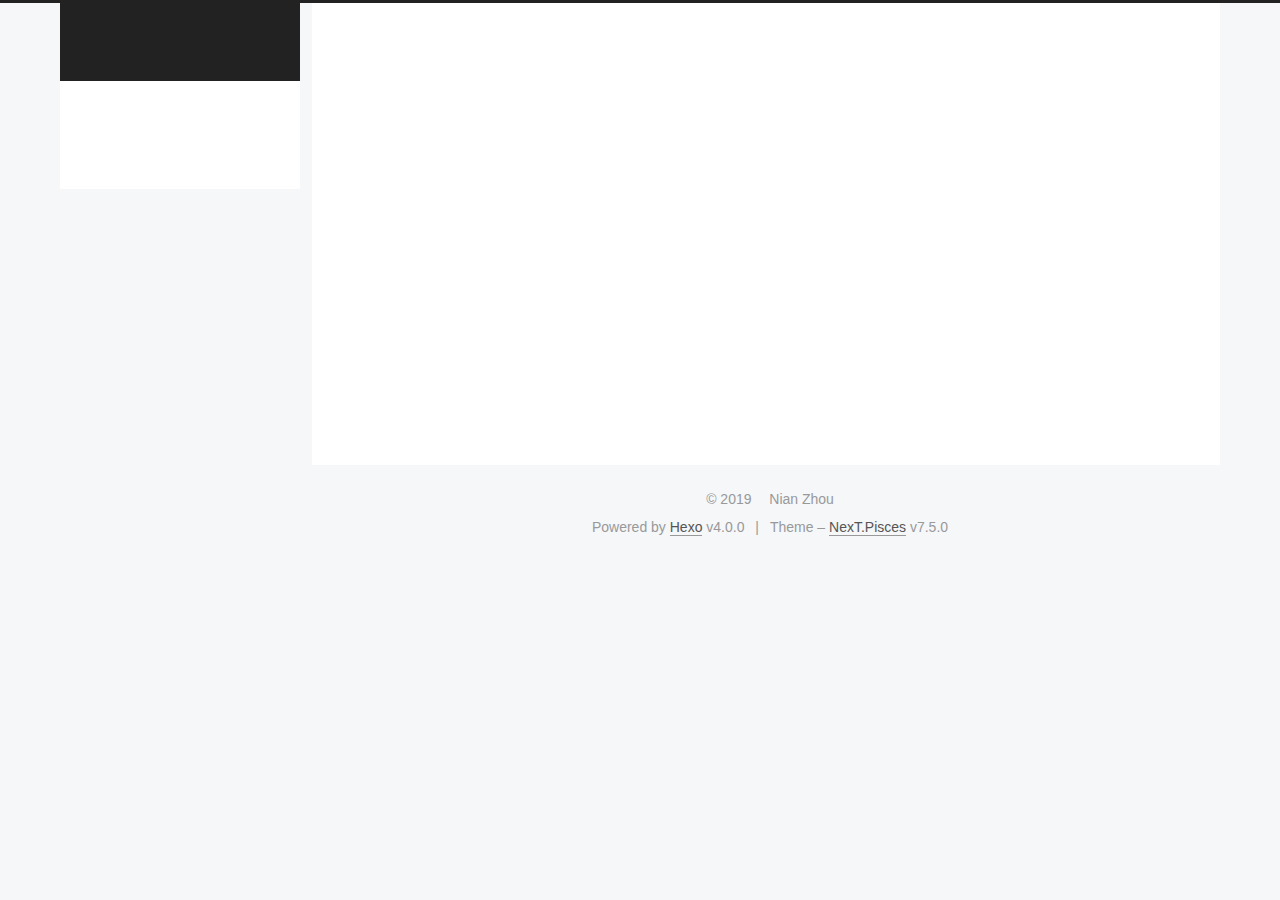
==== commit b1404ab1: "Site updated: 2019-11-13 10:46:23" ====
--- a/archives/index.html
+++ b/archives/index.html
@@ -9,7 +9,7 @@
   <link rel="icon" type="image/png" sizes="32x32" href="/images/favicon-32x32-next.png">
   <link rel="icon" type="image/png" sizes="16x16" href="/images/favicon-16x16-next.png">
   <link rel="mask-icon" href="/images/logo.svg" color="#222">
-  <link rel="alternate" href="/atom.xml" title="Hexo" type="application/atom+xml">
+  <link rel="alternate" href="/atom.xml" title="OnAir's Blog" type="application/atom+xml">
 
 <link rel="stylesheet" href="/css/main.css">
 
@@ -52,9 +52,9 @@
 </script>
 
   <meta property="og:type" content="website">
-<meta property="og:title" content="Hexo">
+<meta property="og:title" content="OnAir&#39;s Blog">
 <meta property="og:url" content="http:&#x2F;&#x2F;yoursite.com&#x2F;archives&#x2F;index.html">
-<meta property="og:site_name" content="Hexo">
+<meta property="og:site_name" content="OnAir&#39;s Blog">
 <meta property="og:locale" content="en">
 <meta name="twitter:card" content="summary">
 
@@ -72,7 +72,7 @@
   };
 </script>
 
-  <title>Archive | Hexo</title>
+  <title>Archive | OnAir's Blog</title>
   
 
 
@@ -116,7 +116,7 @@
     <div>
       <a href="/" class="brand" rel="start">
         <span class="logo-line-before"><i></i></span>
-        <span class="site-title">Hexo</span>
+        <span class="site-title">OnAir's Blog</span>
         <span class="logo-line-after"><i></i></span>
       </a>
     </div>
@@ -282,7 +282,7 @@
 
       <div class="site-overview-wrap sidebar-panel">
         <div class="site-author motion-element" itemprop="author" itemscope itemtype="http://schema.org/Person">
-  <p class="site-author-name" itemprop="name">John Doe</p>
+  <p class="site-author-name" itemprop="name">Nian Zhou</p>
   <div class="site-description" itemprop="description"></div>
 </div>
 <div class="site-state-wrap motion-element">
@@ -325,7 +325,7 @@
   <span class="with-love">
     <i class="fa fa-user"></i>
   </span>
-  <span class="author" itemprop="copyrightHolder">John Doe</span>
+  <span class="author" itemprop="copyrightHolder">Nian Zhou</span>
 </div>
   <div class="powered-by">Powered by <a href="https://hexo.io/" class="theme-link" rel="noopener" target="_blank">Hexo</a> v4.0.0
   </div>
--- a/css/main.css
+++ b/css/main.css
@@ -1146,7 +1146,7 @@
 }
 .links-of-author a::before,
 .links-of-author span.exturl::before {
-  background: #ffff0e;
+  background: #87f9c9;
   border-radius: 50%;
   content: ' ';
   display: inline-block;
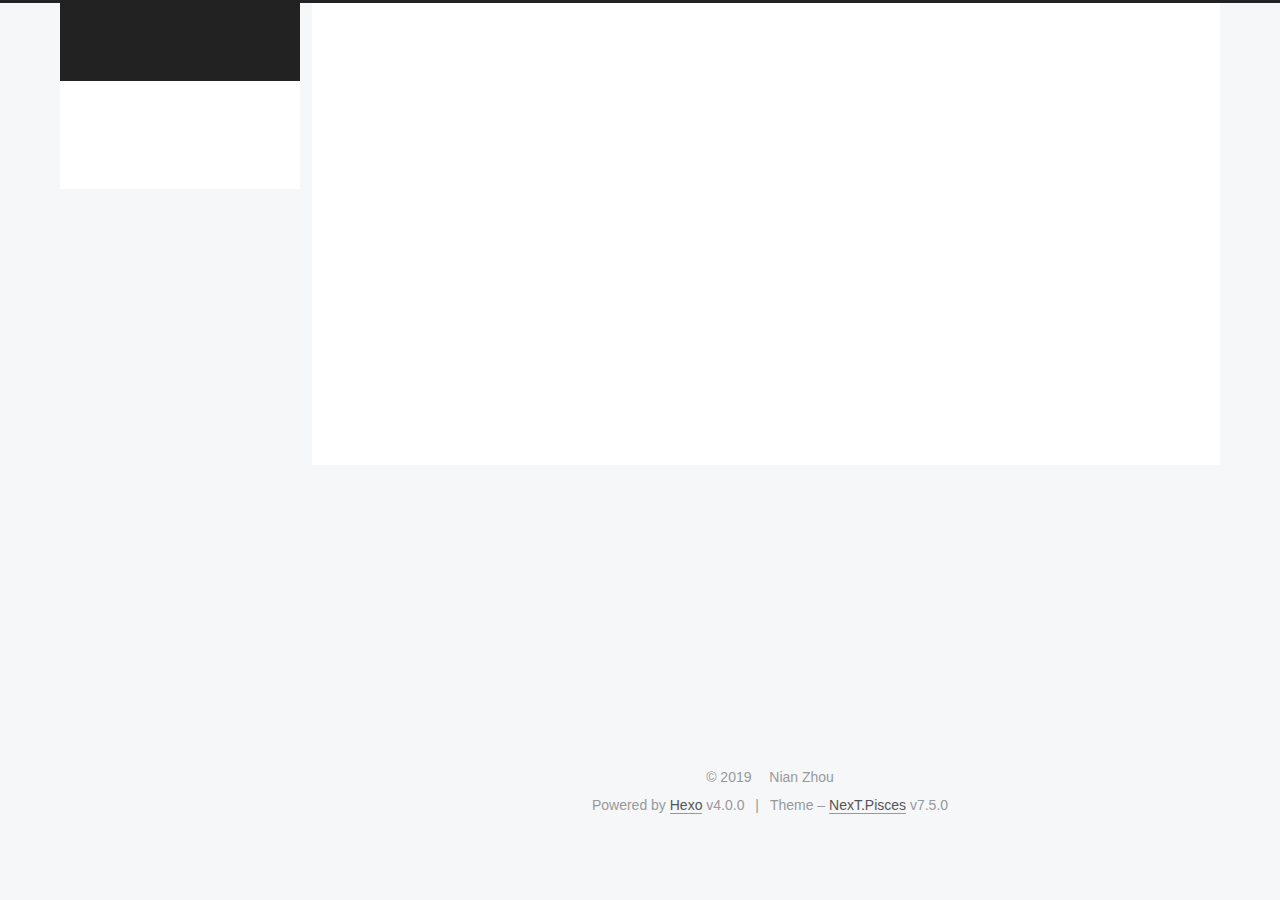
==== commit 7ea73ab5: "Site updated: 2019-11-14 21:52:12" ====
--- a/archives/index.html
+++ b/archives/index.html
@@ -306,7 +306,8 @@
 
       </div>
 
-    </div>
+<iframe frameborder="no" border="0" marginwidth="0" marginheight="0" width=330 height=450 src="//music.163.com/outchain/player?type=0&id=577543756&auto=1&height=430"></iframe>
+   </div>
   </aside>
   <div id="sidebar-dimmer"></div>
 
--- a/css/main.css
+++ b/css/main.css
@@ -1146,7 +1146,7 @@
 }
 .links-of-author a::before,
 .links-of-author span.exturl::before {
-  background: #87f9c9;
+  background: #732505;
   border-radius: 50%;
   content: ' ';
   display: inline-block;
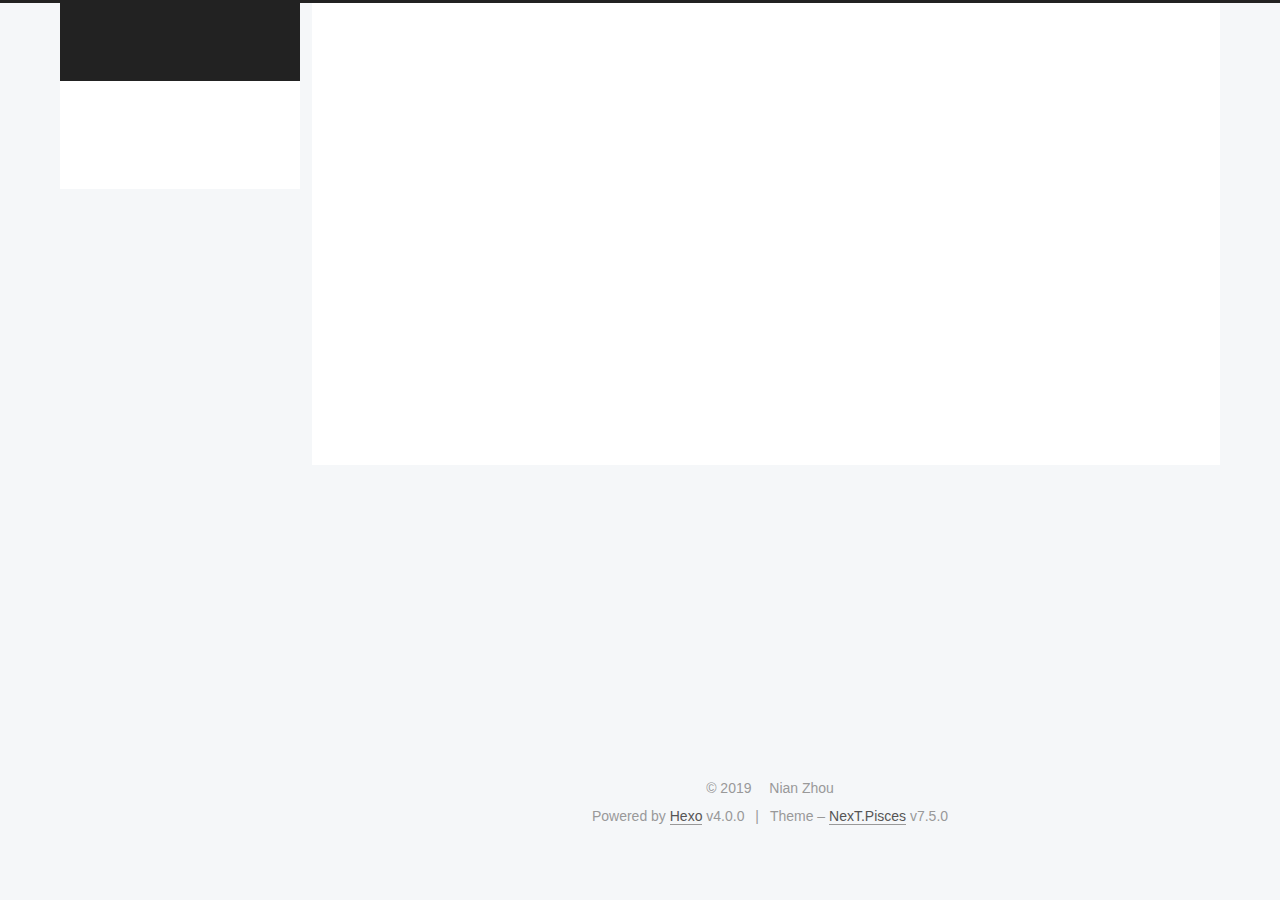
==== commit 479fdb70: "Site updated: 2019-11-14 22:03:08" ====
--- a/archives/index.html
+++ b/archives/index.html
@@ -306,8 +306,8 @@
 
       </div>
 
-<iframe frameborder="no" border="0" marginwidth="0" marginheight="0" width=330 height=450 src="//music.163.com/outchain/player?type=0&id=577543756&auto=1&height=430"></iframe>
-   </div>
+<embed src="//music.163.com/style/swf/widget.swf?sid=577543756&type=0&auto=1&width=310&height=430" width="330" height="450"  allowNetworking="all"></embed>
+  </div>
   </aside>
   <div id="sidebar-dimmer"></div>
 
--- a/css/main.css
+++ b/css/main.css
@@ -1146,7 +1146,7 @@
 }
 .links-of-author a::before,
 .links-of-author span.exturl::before {
-  background: #732505;
+  background: #1f4eff;
   border-radius: 50%;
   content: ' ';
   display: inline-block;
